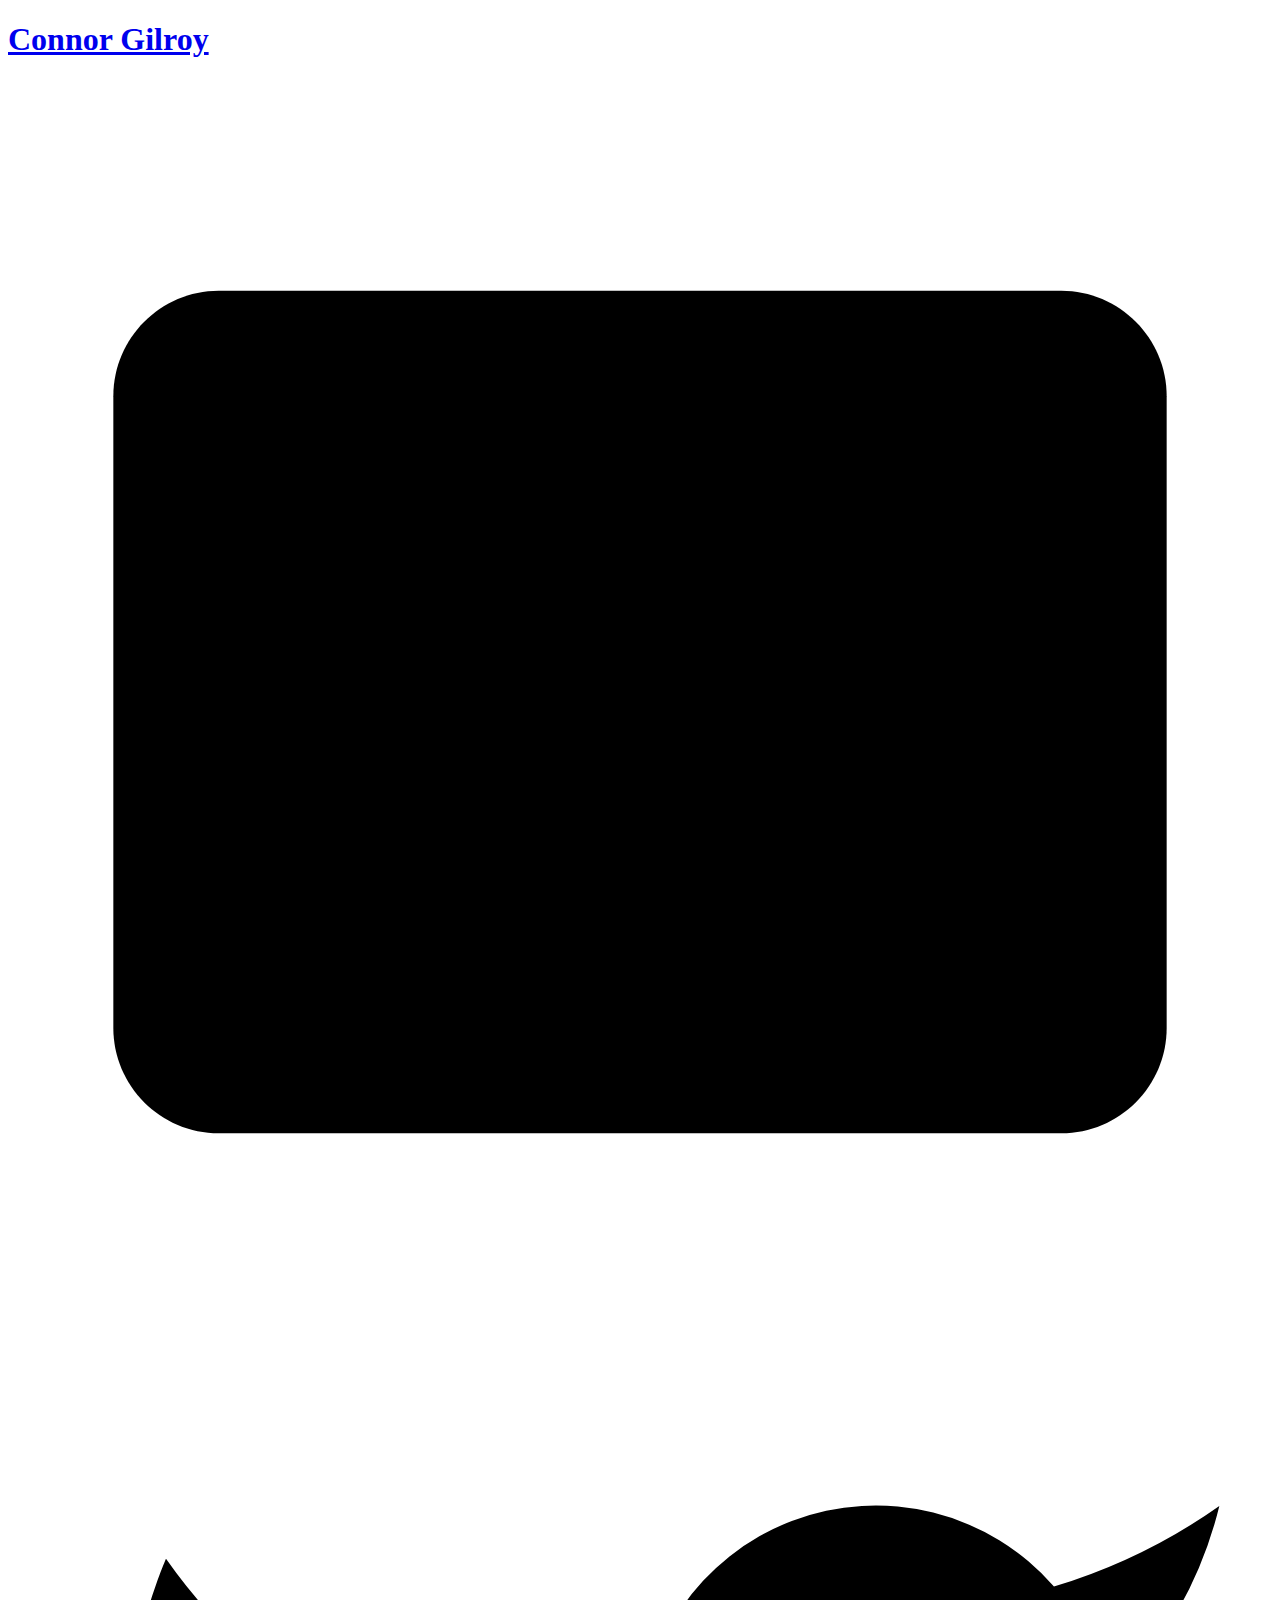
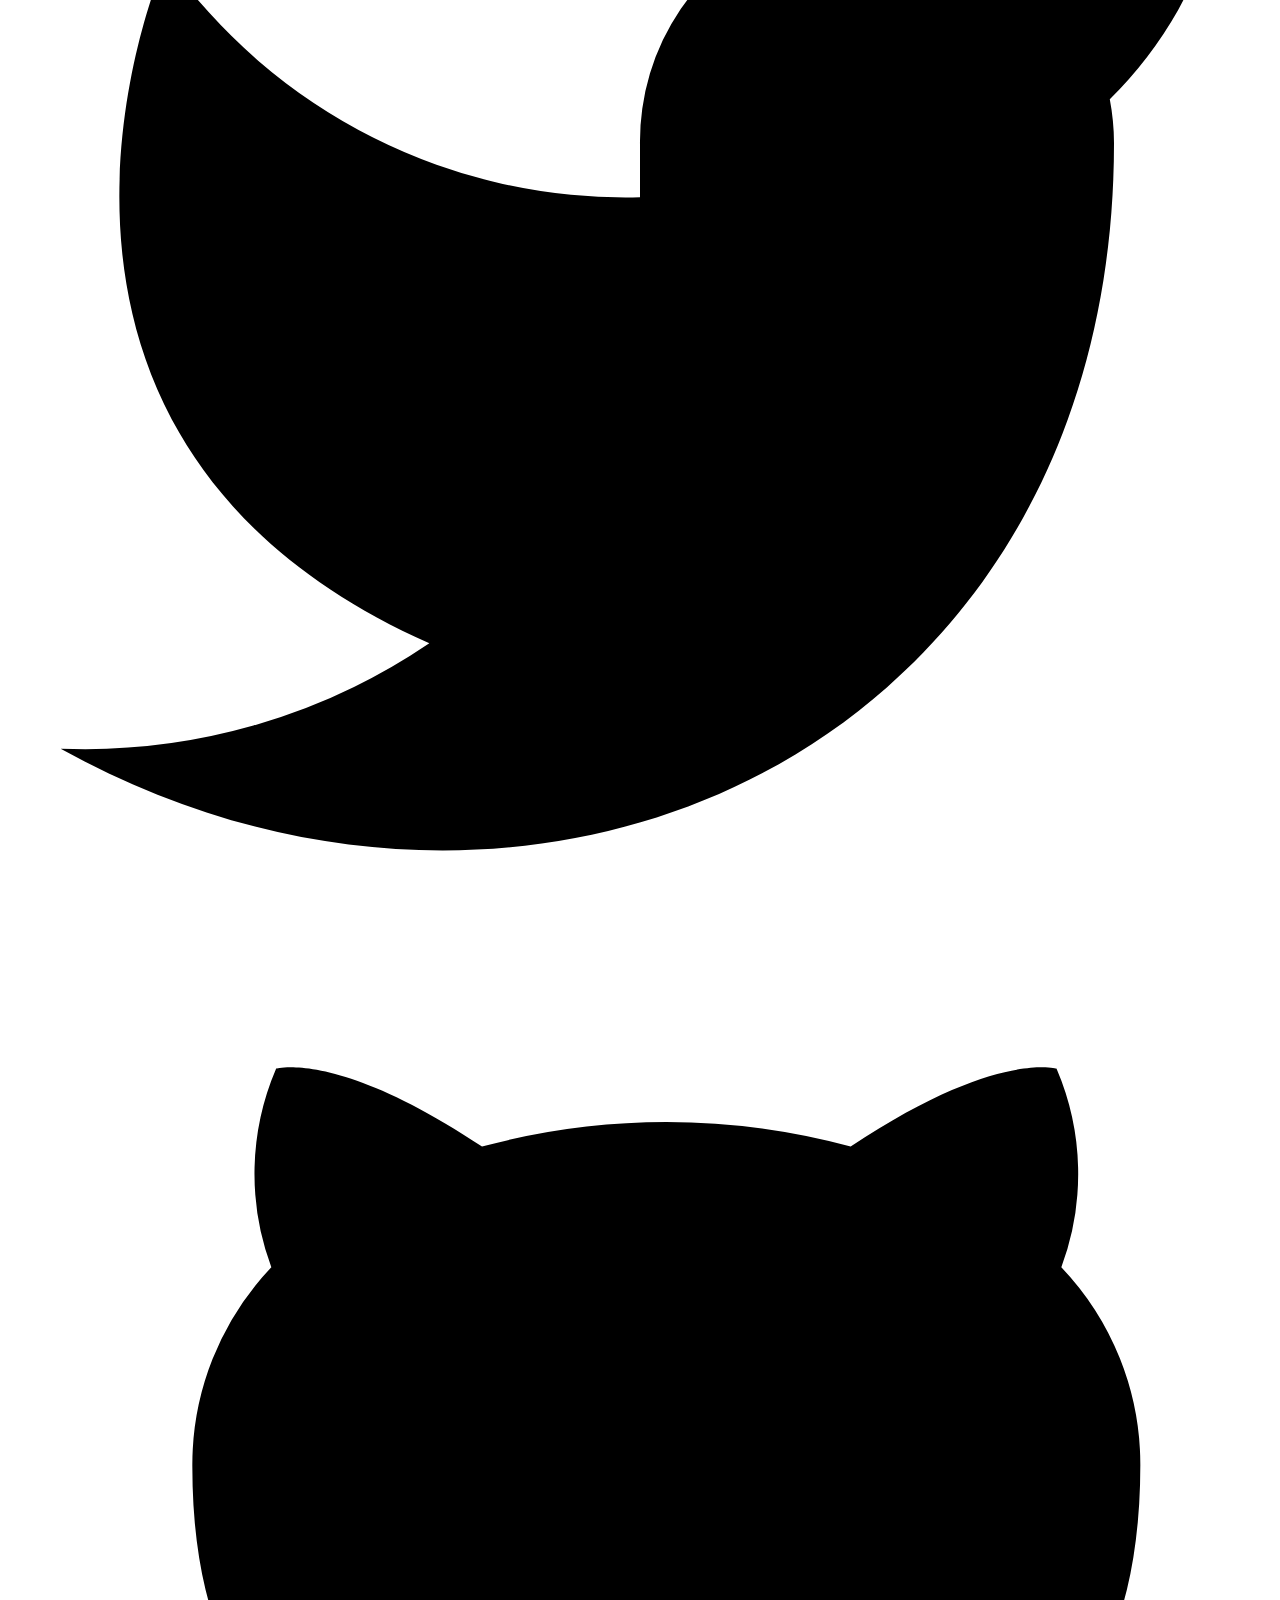
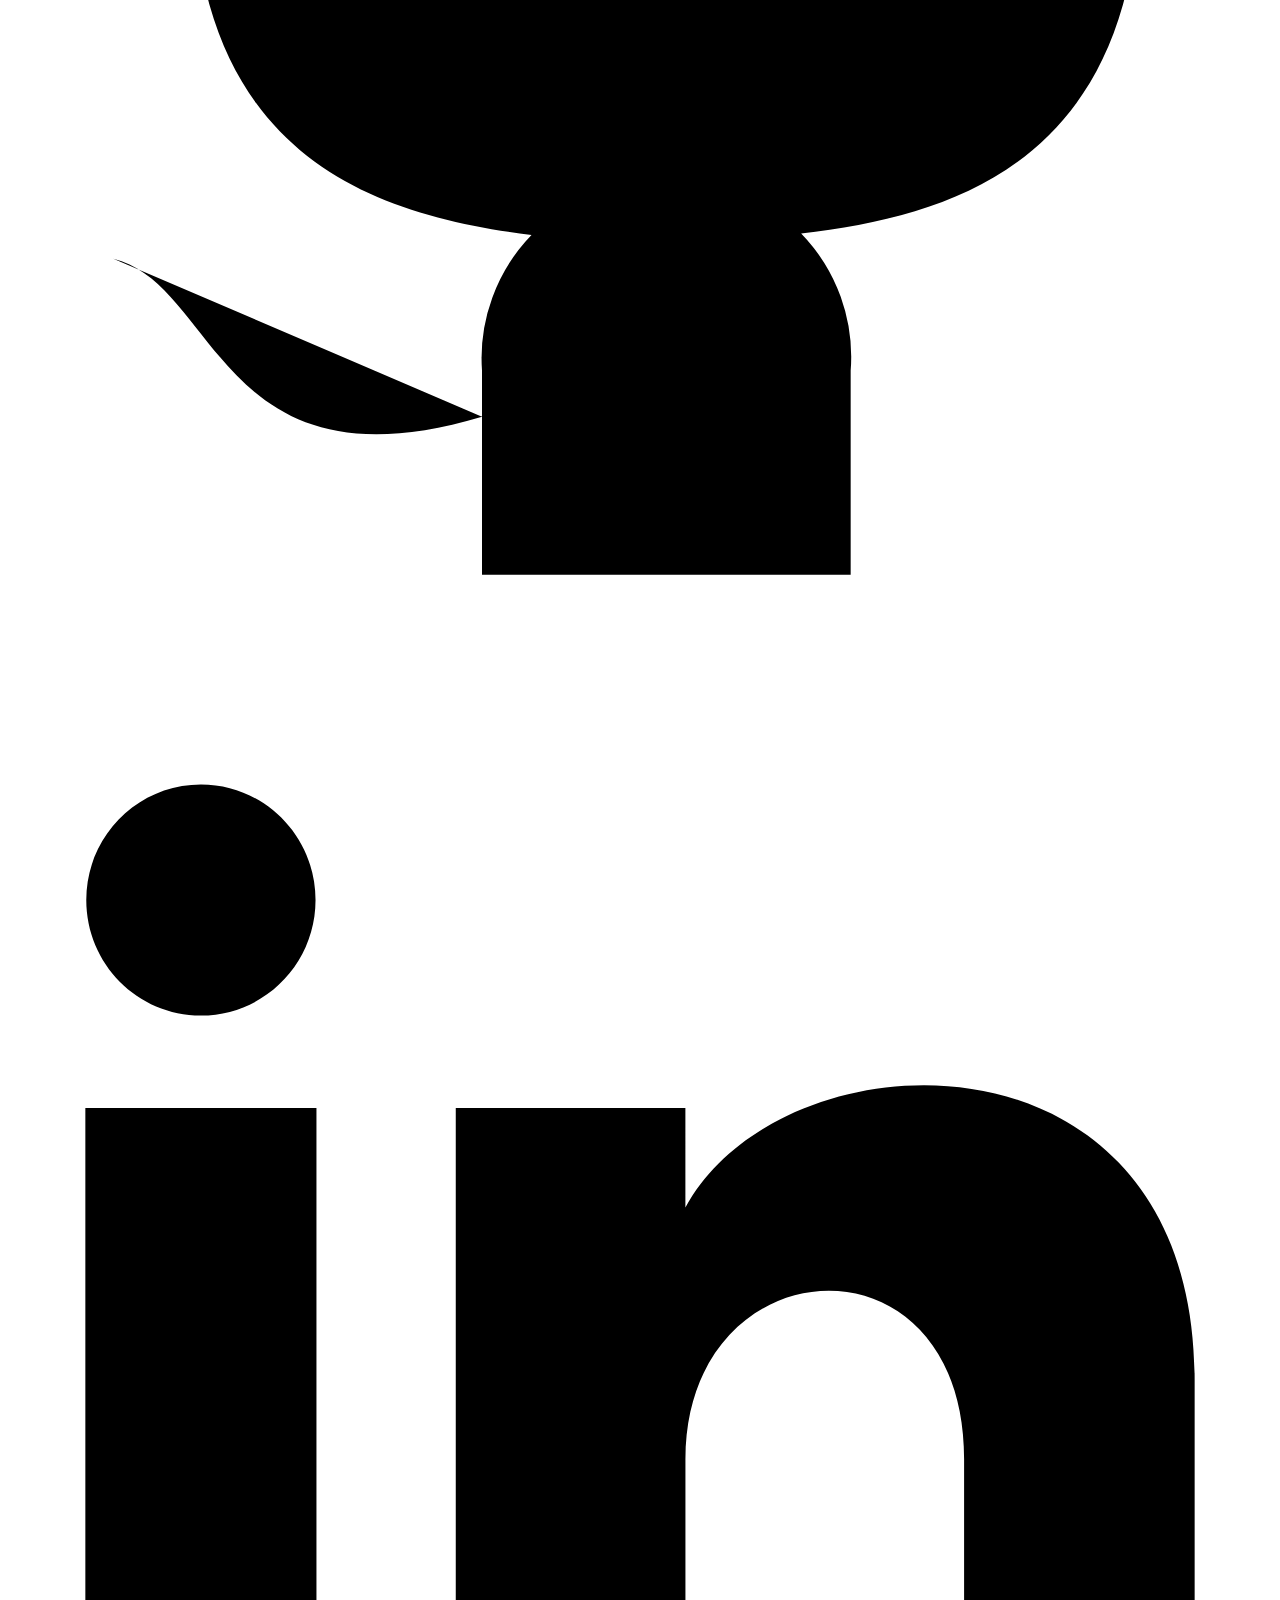
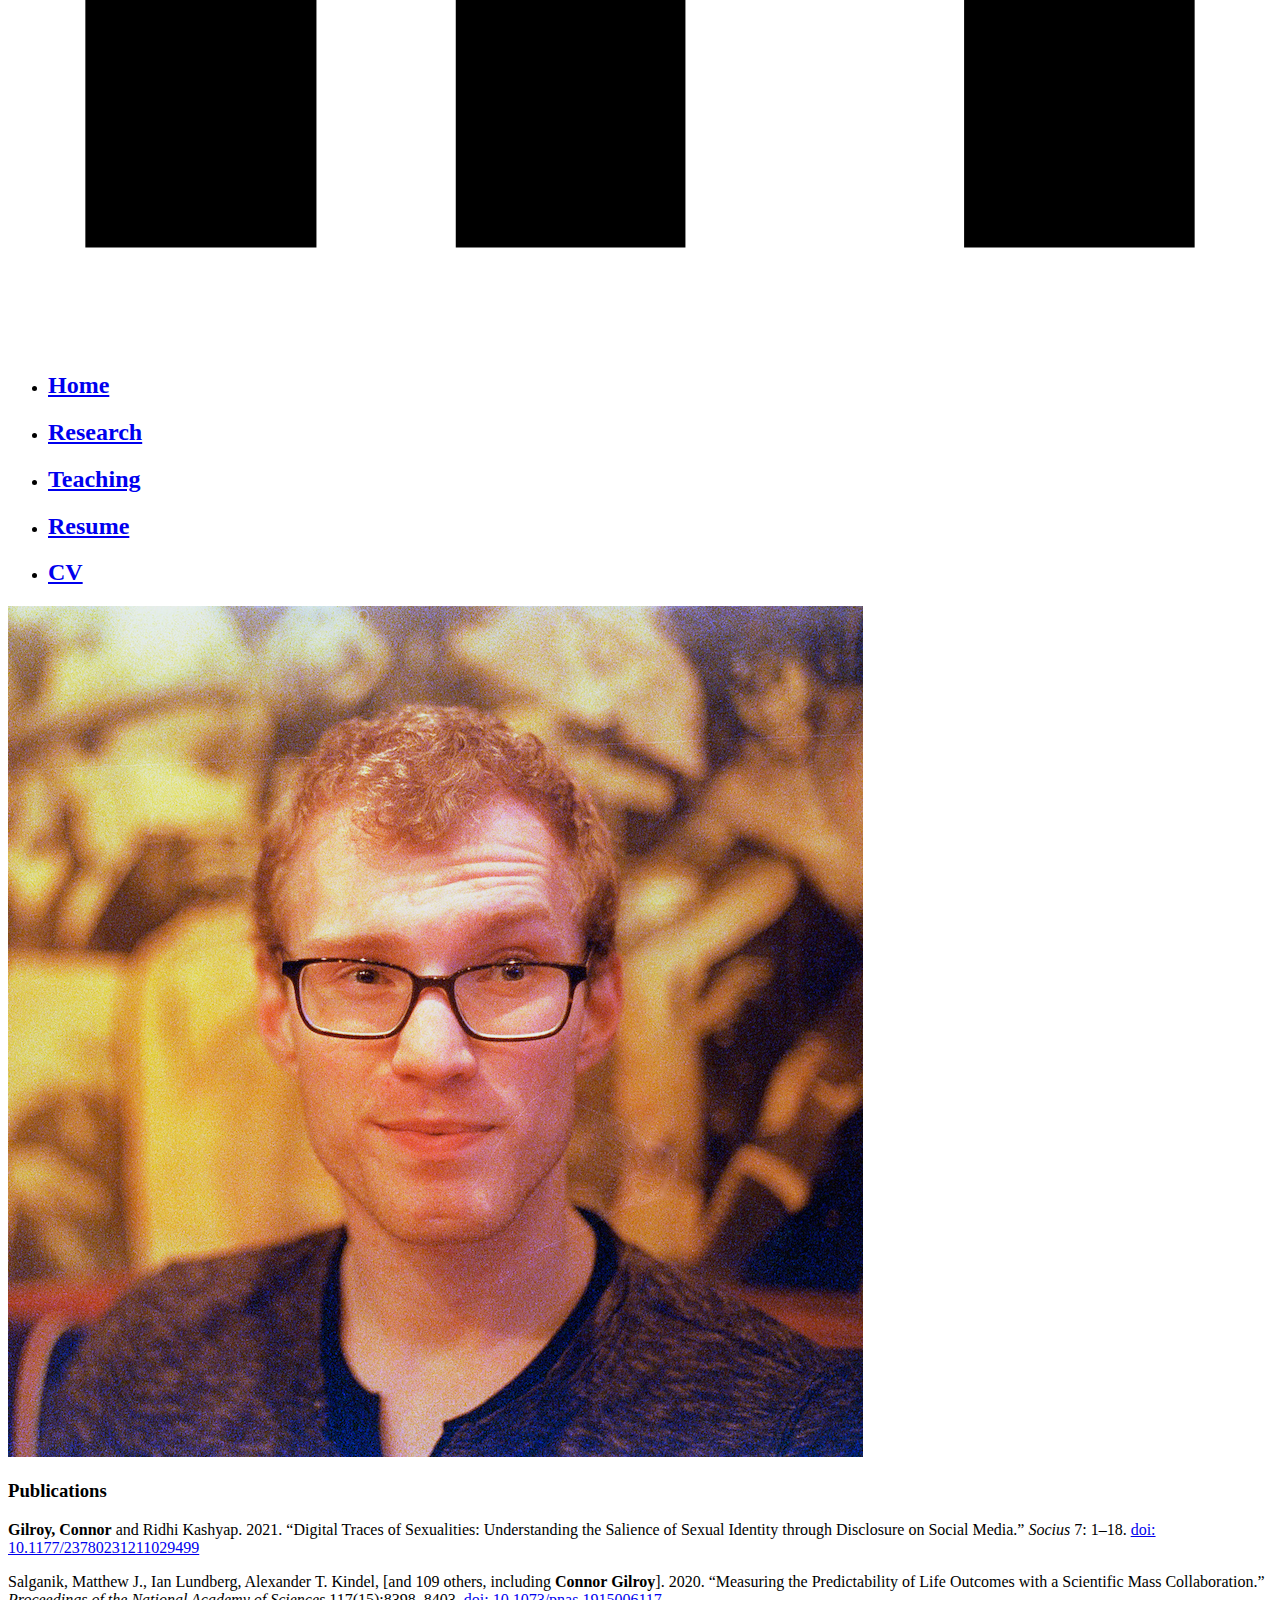
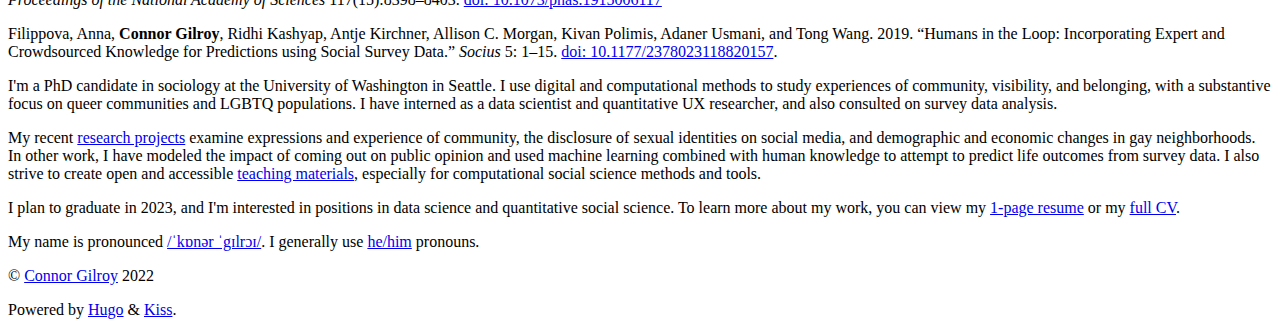
==== docs/index.html @ 425a5adf "update website for 2022" ====
<!DOCTYPE html>
<html xmlns="http://www.w3.org/1999/xhtml"  lang="en">
<head>
	<meta name="generator" content="Hugo 0.62.2" />
<meta charset="UTF-8" />
<meta name="viewport" content="width=device-width, initial-scale=1"/>

<title>Connor Gilroy</title>



<link href="https://ccgilroy.com/index.xml" rel="alternate" type="application/rss+xml" title="Connor Gilroy" />

<link rel="stylesheet" href="/css/style.css"/><link rel='stylesheet' href='https://ccgilroy.com/css/custom.css'><link rel="apple-touch-icon" sizes="180x180" href="/apple-touch-icon.png">
<link rel="icon" type="image/png" sizes="32x32" href="/favicon-32x32.png">
<link rel="icon" type="image/png" sizes="16x16" href="/favicon-16x16.png">
<link rel="manifest" href="/site.webmanifest">
<link rel="mask-icon" href="/safari-pinned-tab.svg" color="#5bbad5">
<meta name="msapplication-TileColor" content="#da532c">
<meta name="theme-color" content="#ffffff">
</head>
<body>
<section class="section">
  <div class="container">
    <nav class="nav">
      <div class="nav-left">
        <a class="nav-item" href="https://ccgilroy.com/">
          <h1 class="title is-4">Connor Gilroy</h1>
        </a>
      </div>
      <div class="nav-right">
        <nav class="nav-item level is-mobile"><a class="level-item" aria-label="email" href='mailto:cgilroy@uw.edu'
            target='_blank' rel='noopener'>
            <span class="icon">
              <i class><svg viewbox='0 0 24 24' stroke-linecap='round' stroke-linejoin='round' stroke-width='2' aria-hidden='true'>
    
    <path d="M4 4h16c1.1 0 2 .9 2 2v12c0 1.1-.9 2-2 2H4c-1.1 0-2-.9-2-2V6c0-1.1.9-2 2-2z"/>
    <polyline points="22,6 12,13 2,6"/>
    
  </svg></i>
            </span>
          </a><a class="level-item" aria-label="twitter" href='https://twitter.com/ccgilroy'
            target='_blank' rel='noopener'>
            <span class="icon">
              <i class><svg viewbox='0 0 24 24' stroke-linecap='round' stroke-linejoin='round' stroke-width='2' aria-hidden='true'>
    
    <path d="M23 3a10.9 10.9 0 0 1-3.14 1.53 4.48 4.48 0 0 0-7.86 3v1A10.66 10.66 0 0 1 3 4s-4 9 5 13a11.64 11.64 0 0 1-7 2c9 5 20 0 20-11.5a4.5 4.5 0 0 0-.08-.83A7.72 7.72 0 0 0 23 3z"/>
    
  </svg></i>
            </span>
          </a><a class="level-item" aria-label="github" href='https://github.com/ccgilroy'
            target='_blank' rel='noopener'>
            <span class="icon">
              <i class><svg viewbox='0 0 24 24' stroke-linecap='round' stroke-linejoin='round' stroke-width='2' aria-hidden='true'>
    
    <path d="M9 19c-5 1.5-5-2.5-7-3m14 6v-3.87a3.37 3.37 0 0 0-.94-2.61c3.14-.35 6.44-1.54 6.44-7A5.44 5.44 0 0 0 20 4.77 5.07 5.07 0 0 0 19.91 1S18.73.65 16 2.48a13.38 13.38 0 0 0-7 0C6.27.65 5.09 1 5.09 1A5.07 5.07 0 0 0 5 4.77a5.44 5.44 0 0 0-1.5 3.78c0 5.42 3.3 6.61 6.44 7A3.37 3.37 0 0 0 9 18.13V22"/>
    
  </svg></i>
            </span>
          </a><a class="level-item" aria-label="linkedin" href='https://linkedin.com/in/ccgilroy'
            target='_blank' rel='noopener'>
            <span class="icon">
              <i class><svg viewbox='0 0 24 24' stroke-linecap='round' stroke-linejoin='round' stroke-width='2' aria-hidden='true'>
    
    <path stroke-width="1.8" d="m5.839218,4.101561c0,1.211972 -0.974141,2.194011 -2.176459,2.194011s-2.176459,-0.982039 -2.176459,-2.194011c0,-1.211094 0.974141,-2.194011 2.176459,-2.194011s2.176459,0.982917 2.176459,2.194011zm0.017552,3.94922l-4.388022,0l0,14.04167l4.388022,0l0,-14.04167zm7.005038,0l-4.359939,0l0,14.04167l4.360816,0l0,-7.370999c0,-4.098413 5.291077,-4.433657 5.291077,0l0,7.370999l4.377491,0l0,-8.89101c0,-6.915523 -7.829986,-6.66365 -9.669445,-3.259423l0,-1.891237z"/>
    
  </svg></i>
            </span>
          </a></nav>
      </div>
    </nav>

    <nav class="nav">
      <ul class="nav-left menu"><li class="nav-item">
            <a href="/">
              <h2 class="title is-5">Home</h2>
            </a>
          </li><li class="nav-item">
            <a href="/research/">
              <h2 class="title is-5">Research</h2>
            </a>
          </li><li class="nav-item">
            <a href="/teaching/">
              <h2 class="title is-5">Teaching</h2>
            </a>
          </li><li class="nav-item">
            <a href="/gilroy_resume.pdf">
              <h2 class="title is-5">Resume</h2>
            </a>
          </li><li class="nav-item">
            <a href="/gilroy_cv.pdf">
              <h2 class="title is-5">CV</h2>
            </a>
          </li></ul>

      
    </nav>
    
  </div>
</section>


<section class="section">
  <div class="container">
    <div class="columns">
      <div class="column is-one-third">
        <div>
          <img src="img/ccg.png" alt="me">
        </div>
        <div id="publications-section" class="content">
          <h3 id="publications">Publications</h3>
          <p><strong>Gilroy, Connor</strong> and Ridhi Kashyap. 2021. “Digital Traces of Sexualities: Understanding the Salience of Sexual Identity through Disclosure on Social Media.” <em>Socius</em> 7: 1–18. <a href="https://doi.org/10.1177/23780231211029499">doi: 10.1177/23780231211029499</a></p>
          <p>Salganik, Matthew J., Ian Lundberg, Alexander T. Kindel, [and 109 others, including <strong>Connor Gilroy</strong>]. 2020. “Measuring the Predictability of Life Outcomes with a Scientific Mass Collaboration.” <em>Proceedings of the National Academy of Sciences</em> 117(15):8398–8403. <a href="https://doi.org/10.1073/pnas.1915006117">doi: 10.1073/pnas.1915006117</a></p>
          <p>Filippova, Anna, <strong>Connor Gilroy</strong>, Ridhi Kashyap, Antje Kirchner, Allison C. Morgan, Kivan Polimis, Adaner Usmani, and Tong Wang. 2019. “Humans in the Loop: Incorporating Expert and Crowdsourced Knowledge for Predictions using Social Survey Data.” <em>Socius</em> 5: 1–15. <a href="https://doi.org/10.1177/2378023118820157">doi: 10.1177/2378023118820157</a>.</p>
          <p> </p>
        </div>
      </div>
      <div class="column is-two-thirds">
        <div class="content">
          <p>I'm a PhD candidate in sociology at the University of Washington in Seattle. I use digital and computational methods to study experiences of community, visibility, and belonging, with a substantive focus on queer communities and LGBTQ populations. I have interned as a data scientist and quantitative UX researcher, and also consulted on survey data analysis.</p>
<p>My recent <a href="/research/">research projects</a> examine expressions and experience of community, the disclosure of sexual identities on social media, and demographic and economic changes in gay neighborhoods. In other work, I have modeled the impact of coming out on public opinion and used machine learning combined with human knowledge to attempt to predict life outcomes from survey data. I also strive to create open and accessible <a href="/teaching/">teaching materials</a>, especially for computational social science methods and tools.</p>
<p>I plan to graduate in 2023, and I'm interested in positions in data science and quantitative social science. To learn more about my work, you can view my <a href="/gilroy_resume.pdf">1-page resume</a> or my <a href="/gilroy_cv.pdf">full CV</a>.</p>
<p>My name is pronounced <a href="https://en.wikipedia.org/wiki/Help:IPA/English">/ˈkɒnər ˈgɪlrɔɪ/</a>. I generally use <a href="https://pronoun.is/he">he/him</a> pronouns.</p>

        </div>
      </div>
    </div>
  </div>
</section>


<section class="section">
  <div class="container has-text-centered">
    
      <p>&copy; <a href="mailto:cgilroy@uw.edu">Connor Gilroy</a> 2022</p>
    
    
      <p>Powered by <a href="https://gohugo.io/">Hugo</a> &amp; <a href="https://github.com/ribice/kiss">Kiss</a>.</p>
    
  </div>
</section>



</body>
</html>
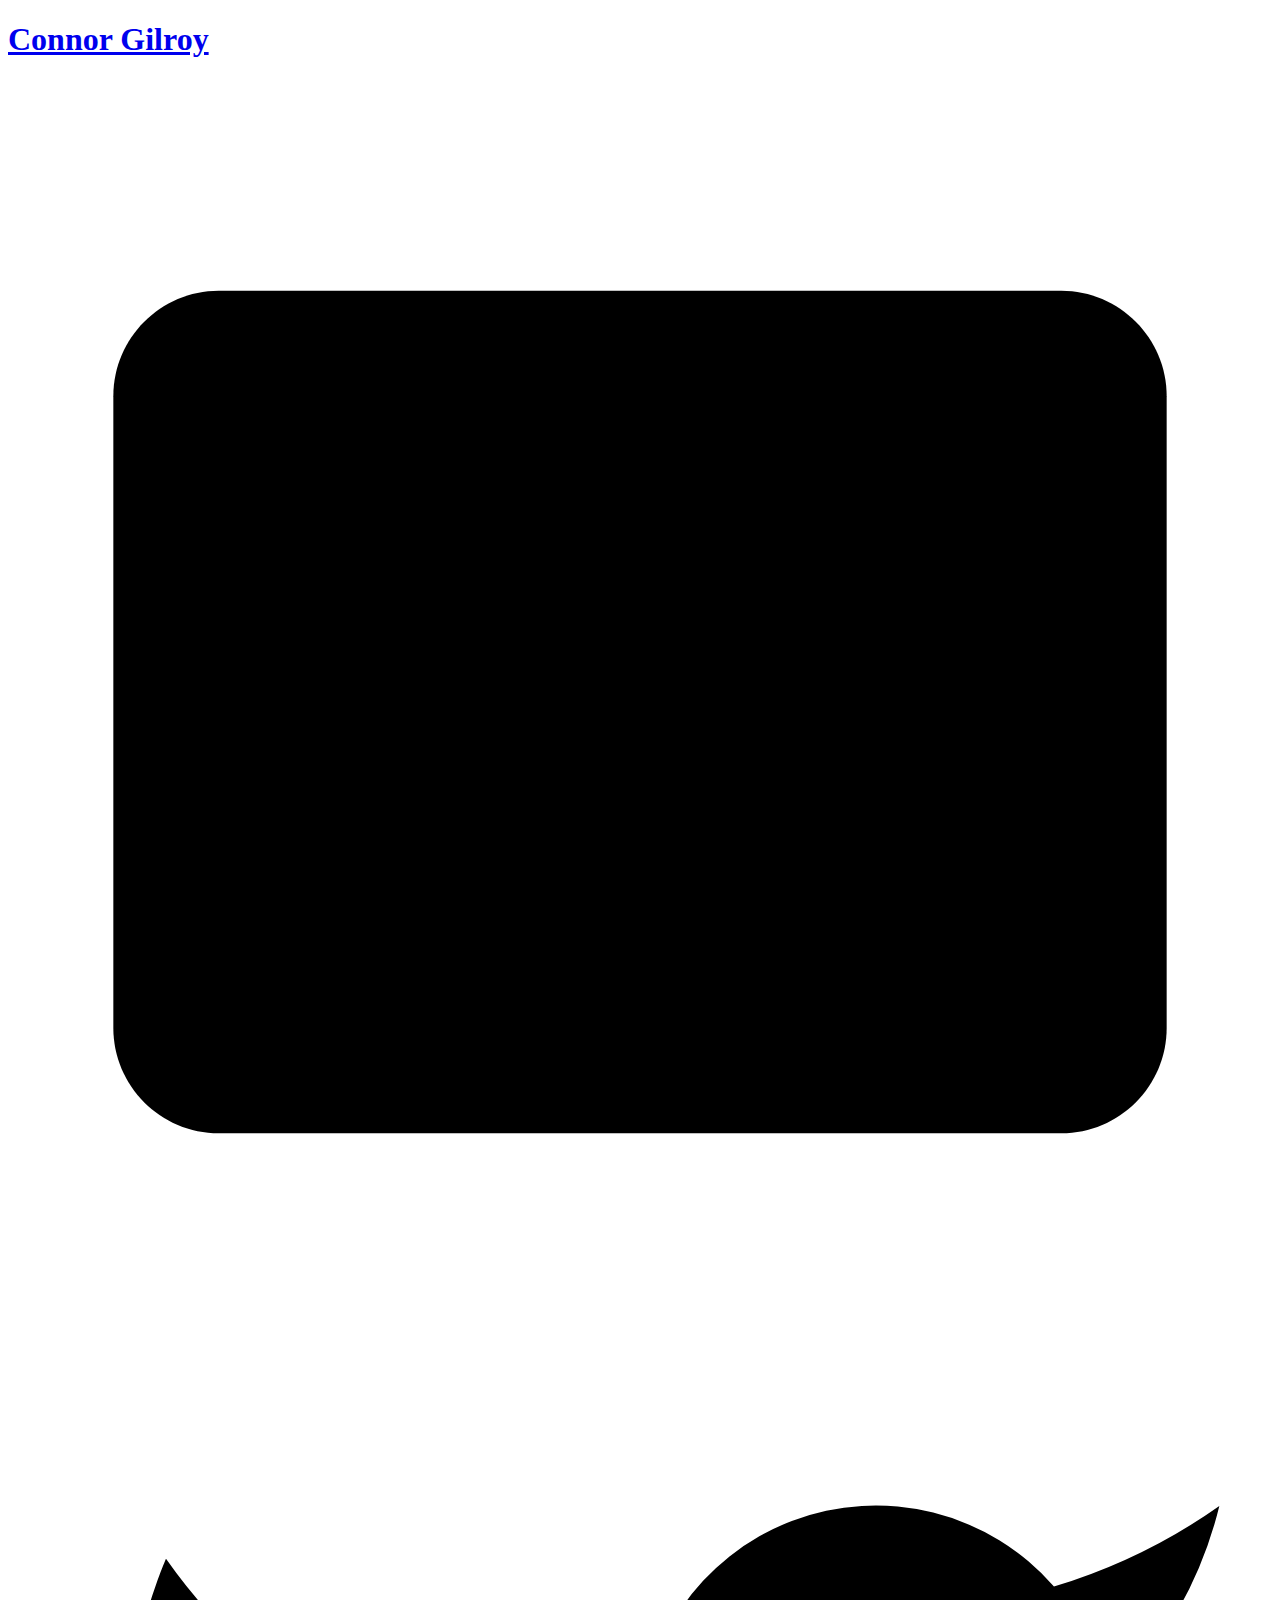
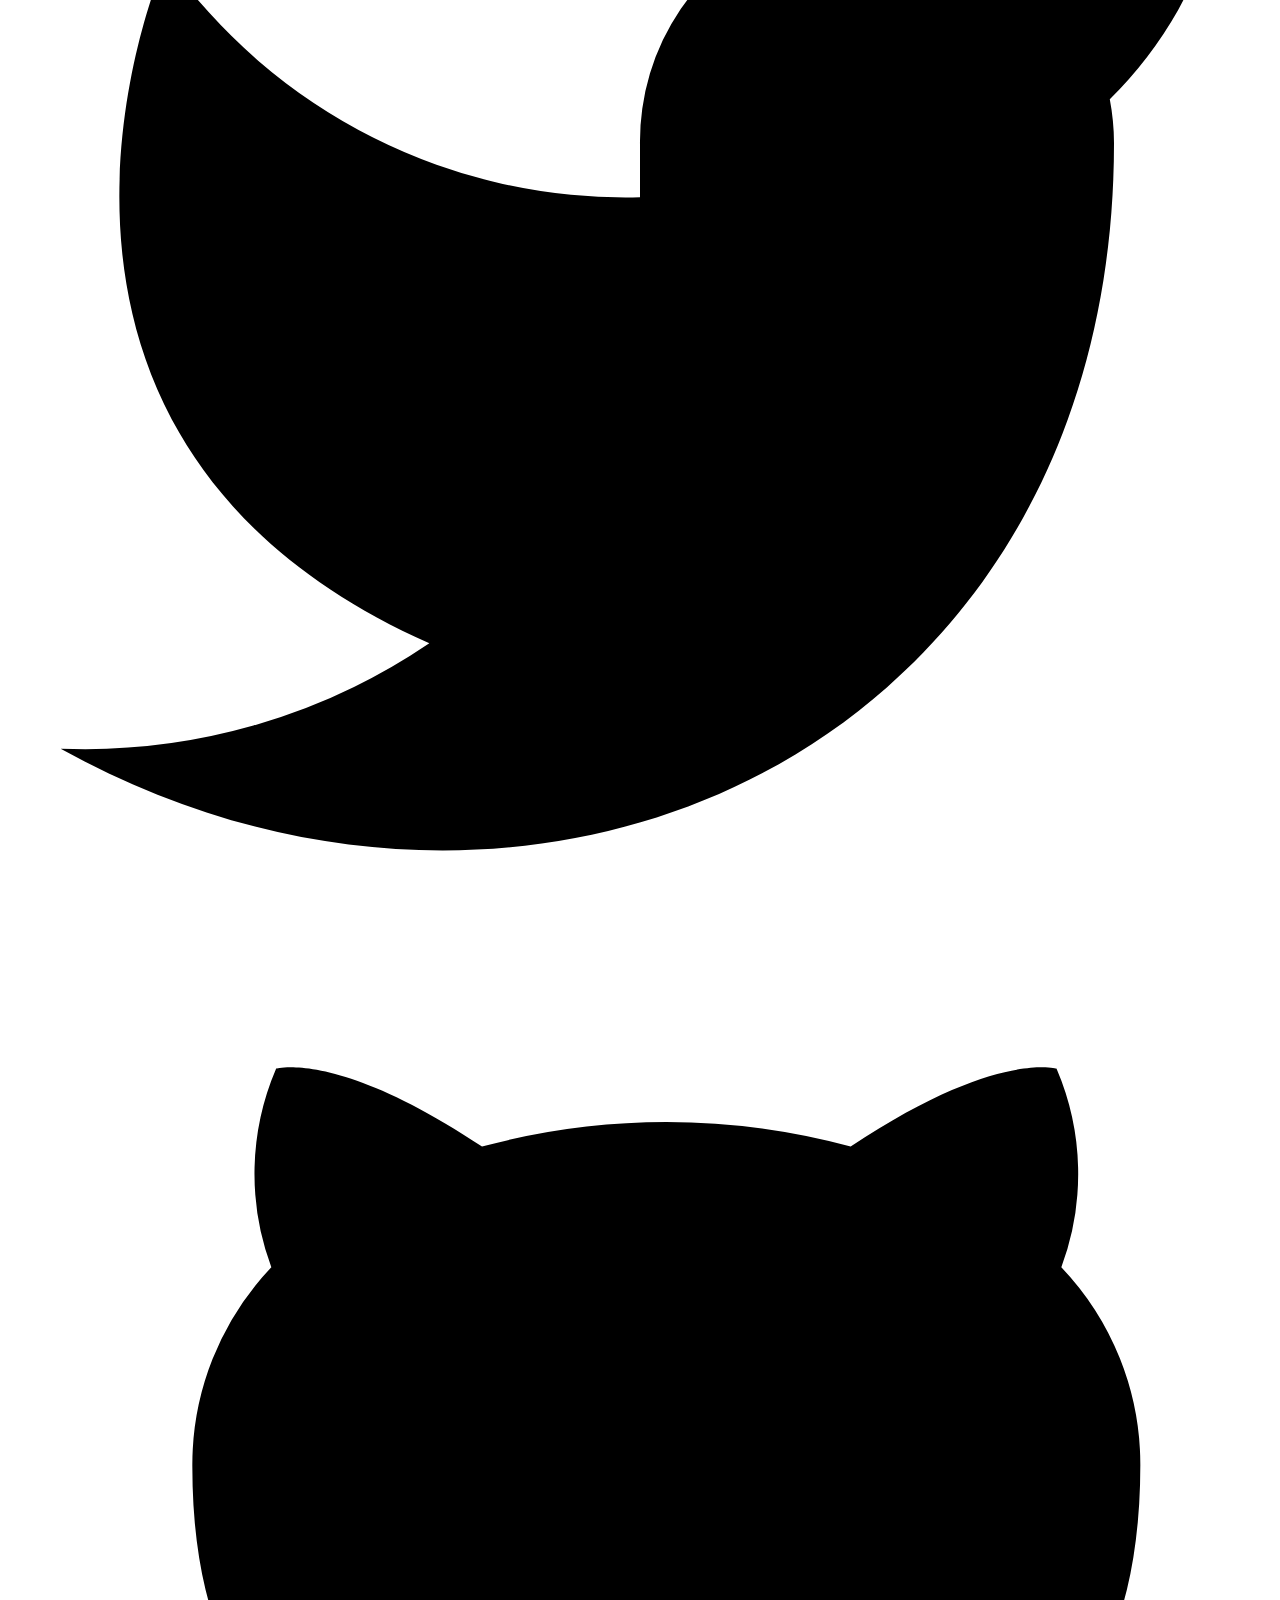
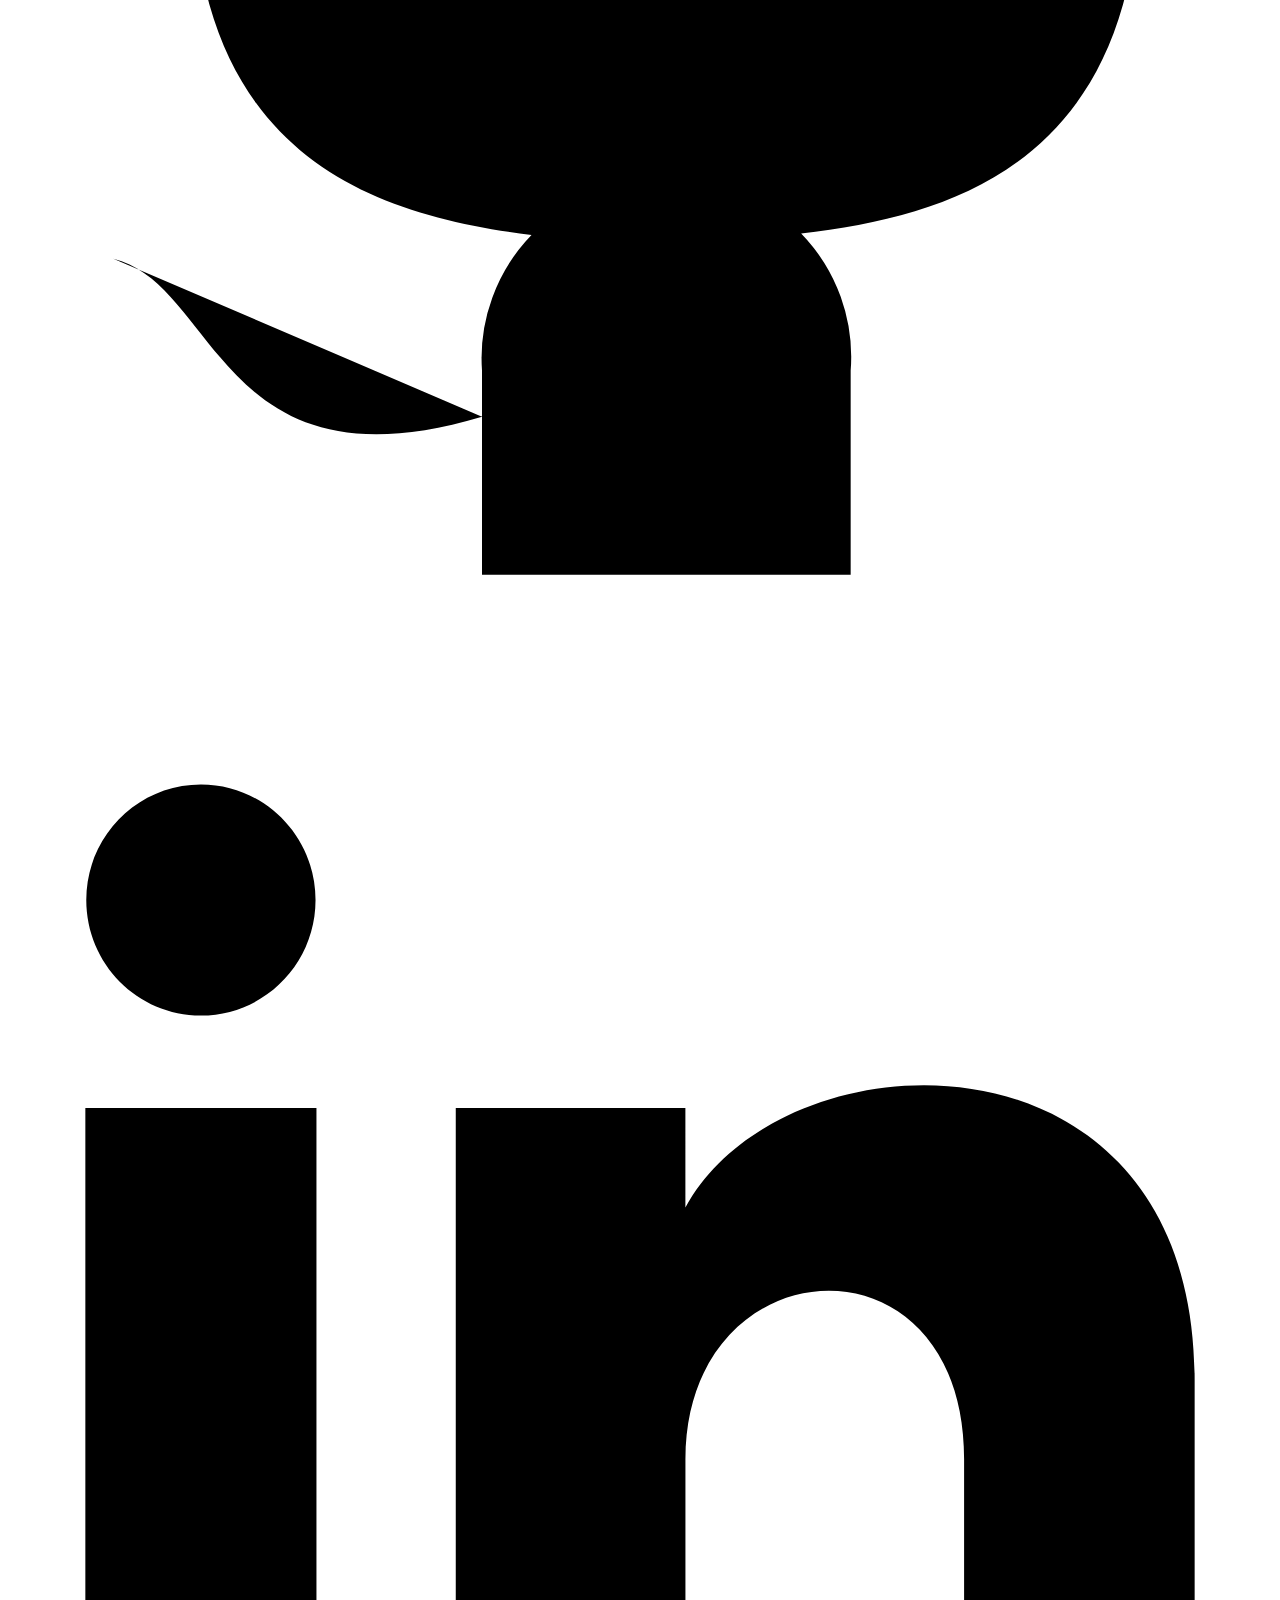
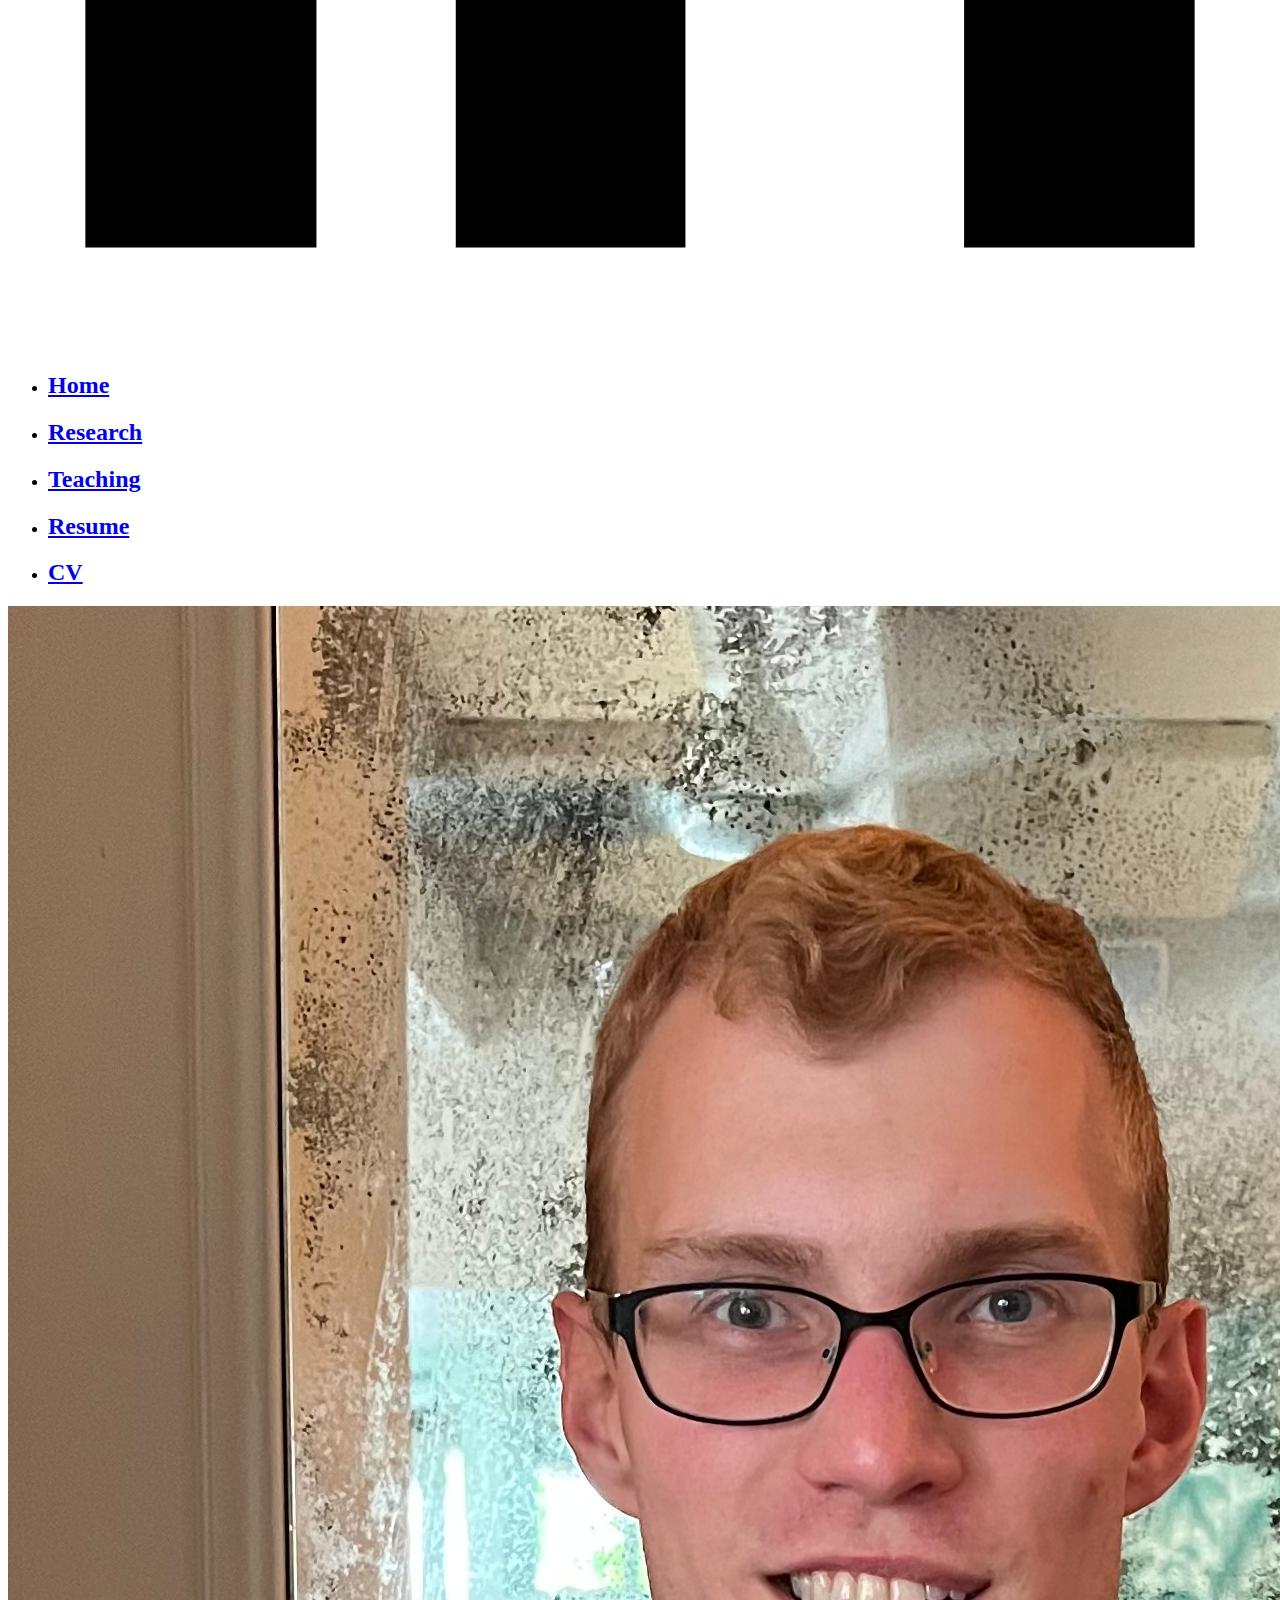
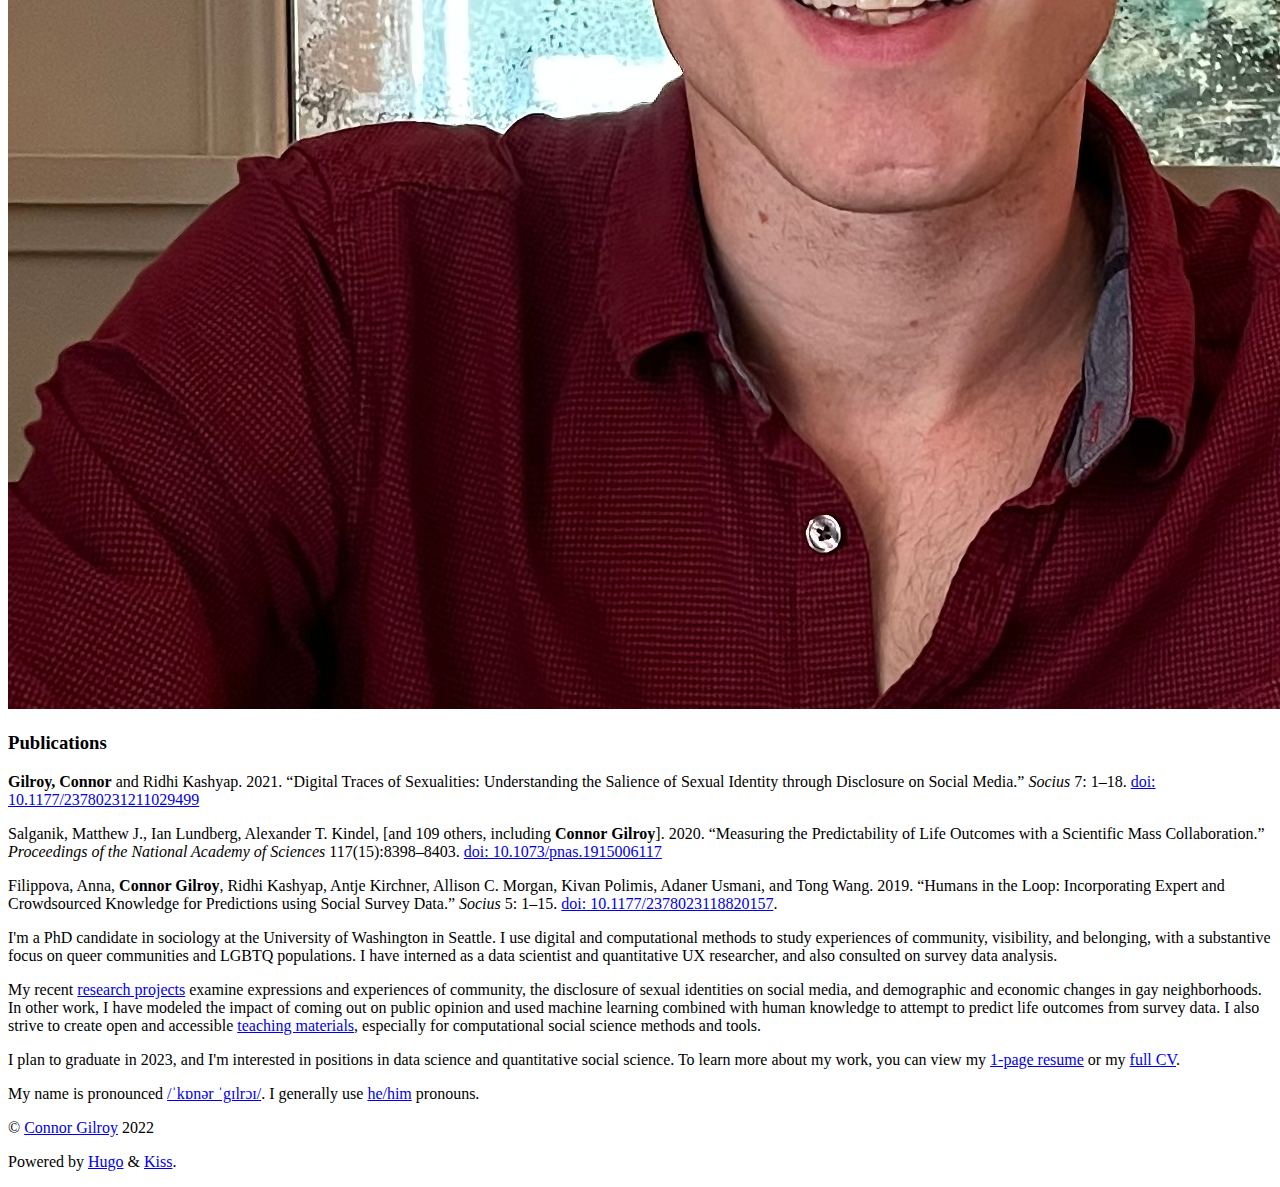
==== commit a7dfc2cf: "update photo" ====
--- a/docs/index.html
+++ b/docs/index.html
@@ -118,7 +118,7 @@
       <div class="column is-two-thirds">
         <div class="content">
           <p>I'm a PhD candidate in sociology at the University of Washington in Seattle. I use digital and computational methods to study experiences of community, visibility, and belonging, with a substantive focus on queer communities and LGBTQ populations. I have interned as a data scientist and quantitative UX researcher, and also consulted on survey data analysis.</p>
-<p>My recent <a href="/research/">research projects</a> examine expressions and experience of community, the disclosure of sexual identities on social media, and demographic and economic changes in gay neighborhoods. In other work, I have modeled the impact of coming out on public opinion and used machine learning combined with human knowledge to attempt to predict life outcomes from survey data. I also strive to create open and accessible <a href="/teaching/">teaching materials</a>, especially for computational social science methods and tools.</p>
+<p>My recent <a href="/research/">research projects</a> examine expressions and experiences of community, the disclosure of sexual identities on social media, and demographic and economic changes in gay neighborhoods. In other work, I have modeled the impact of coming out on public opinion and used machine learning combined with human knowledge to attempt to predict life outcomes from survey data. I also strive to create open and accessible <a href="/teaching/">teaching materials</a>, especially for computational social science methods and tools.</p>
 <p>I plan to graduate in 2023, and I'm interested in positions in data science and quantitative social science. To learn more about my work, you can view my <a href="/gilroy_resume.pdf">1-page resume</a> or my <a href="/gilroy_cv.pdf">full CV</a>.</p>
 <p>My name is pronounced <a href="https://en.wikipedia.org/wiki/Help:IPA/English">/ˈkɒnər ˈgɪlrɔɪ/</a>. I generally use <a href="https://pronoun.is/he">he/him</a> pronouns.</p>
 
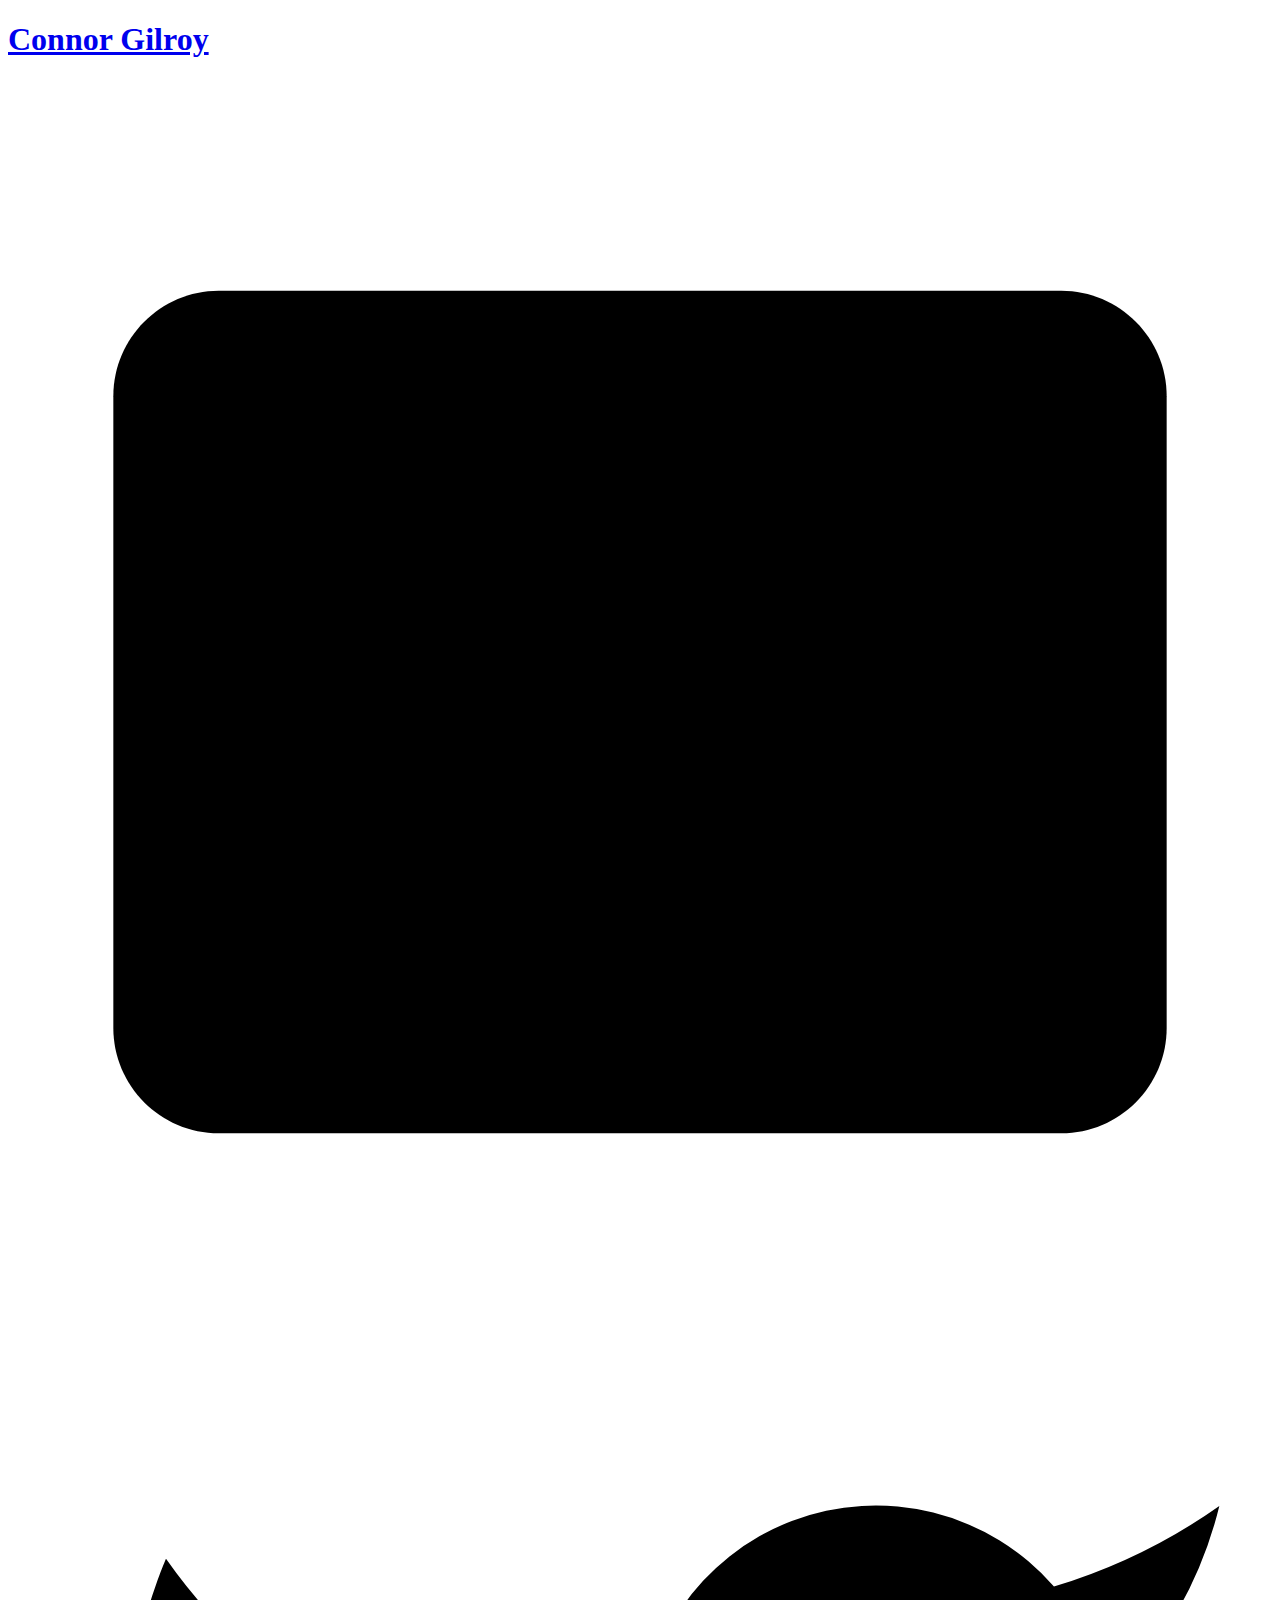
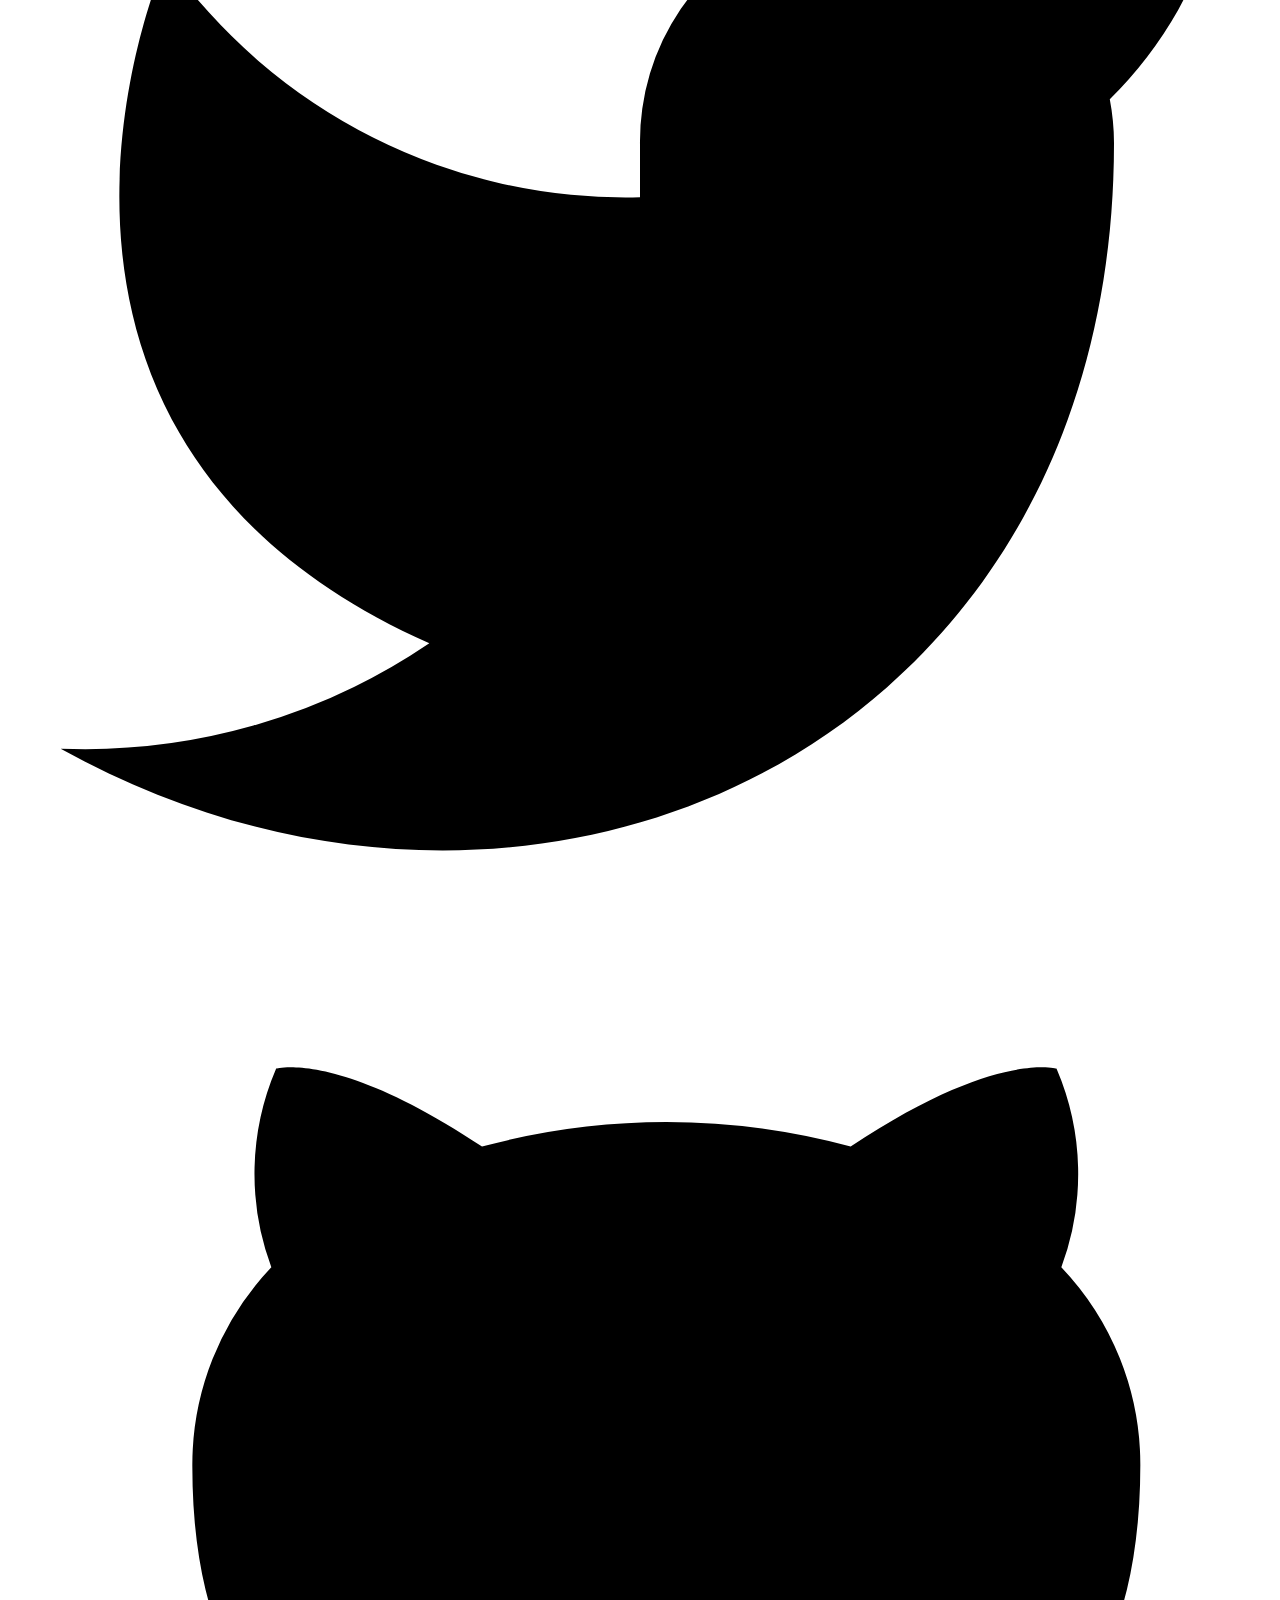
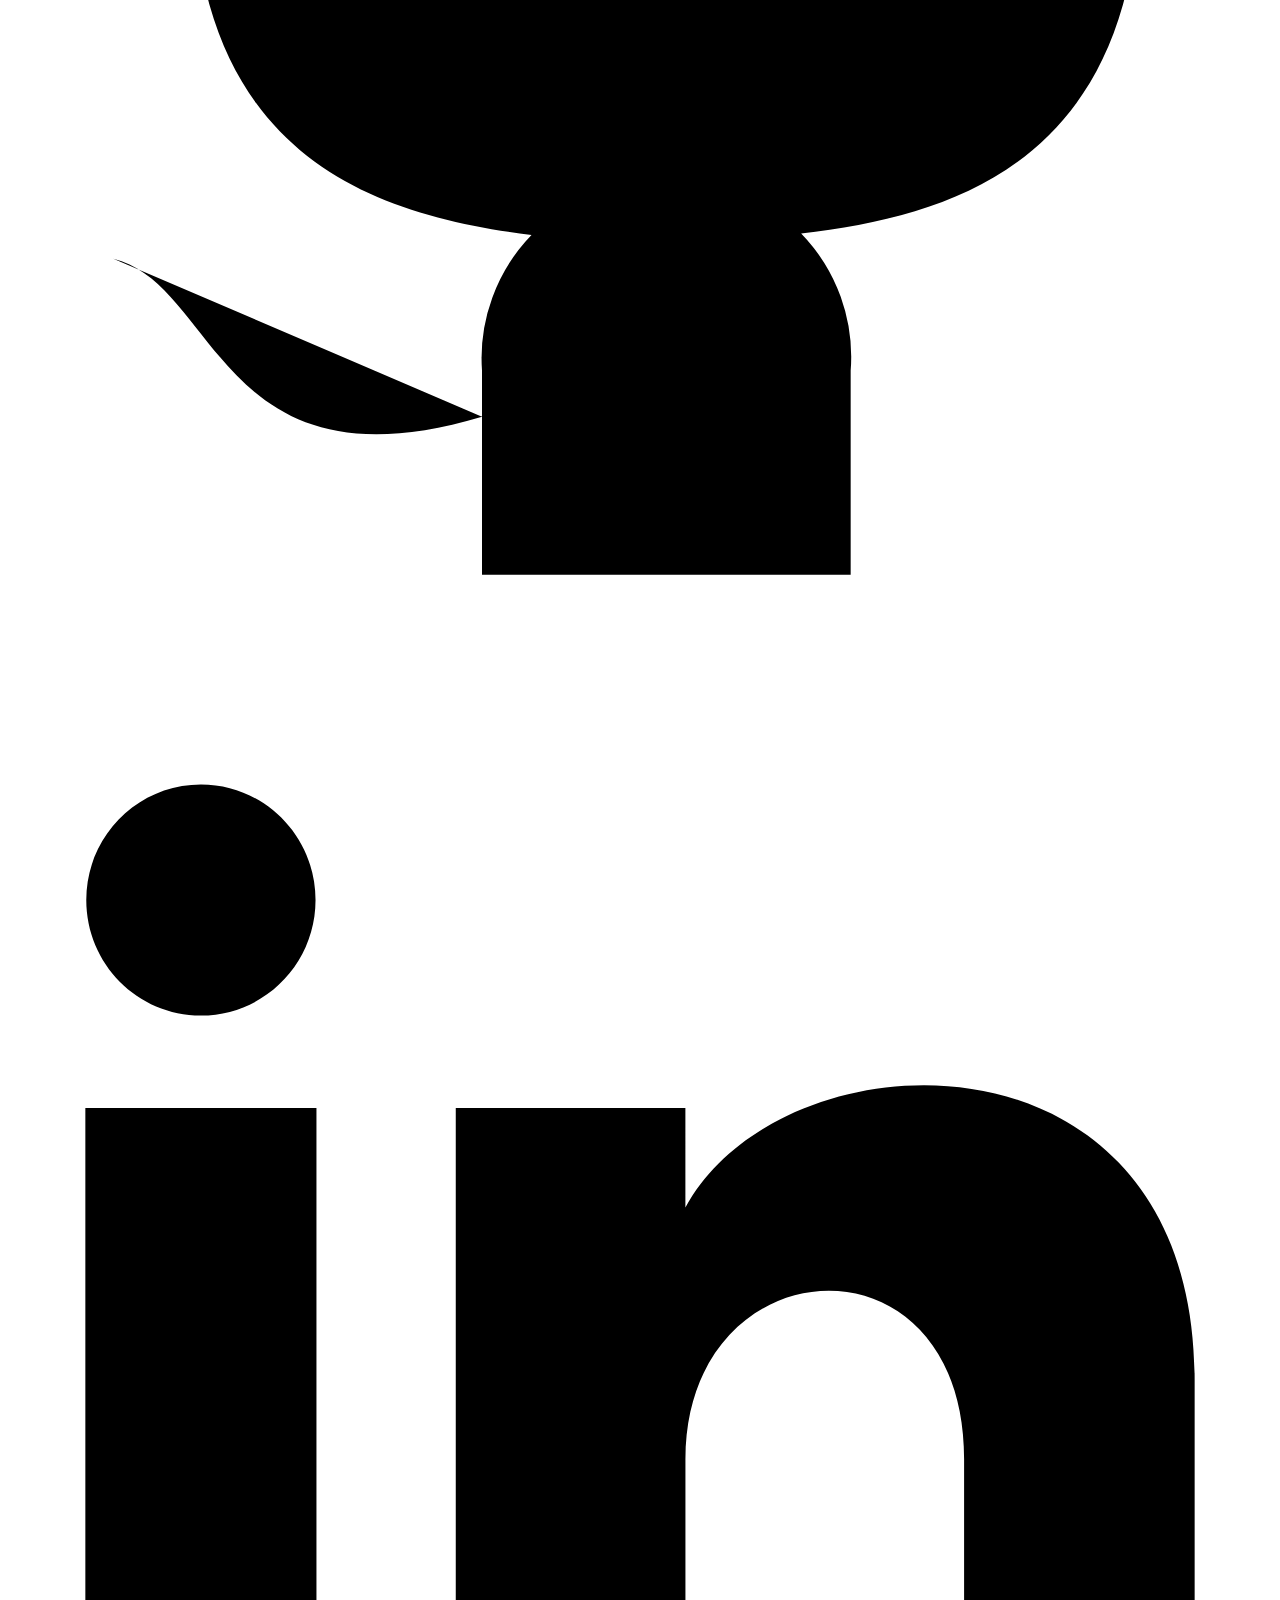
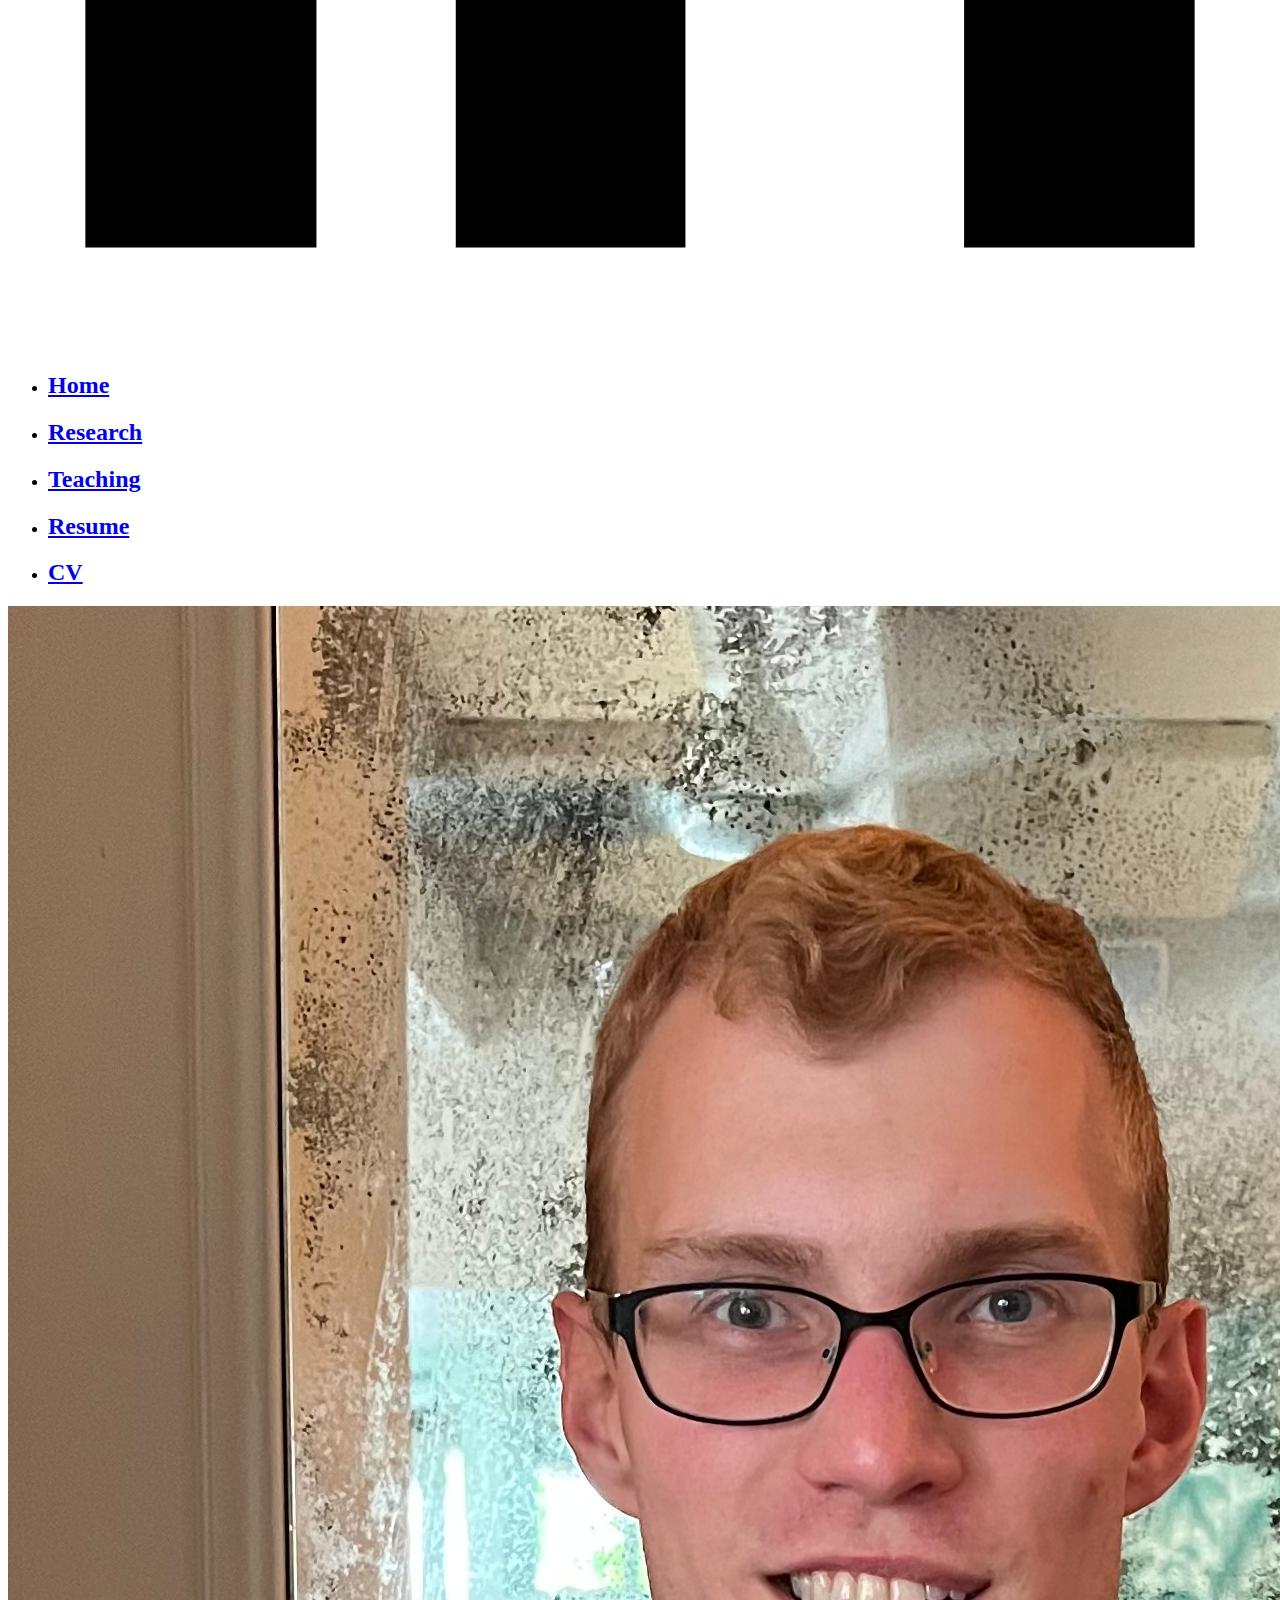
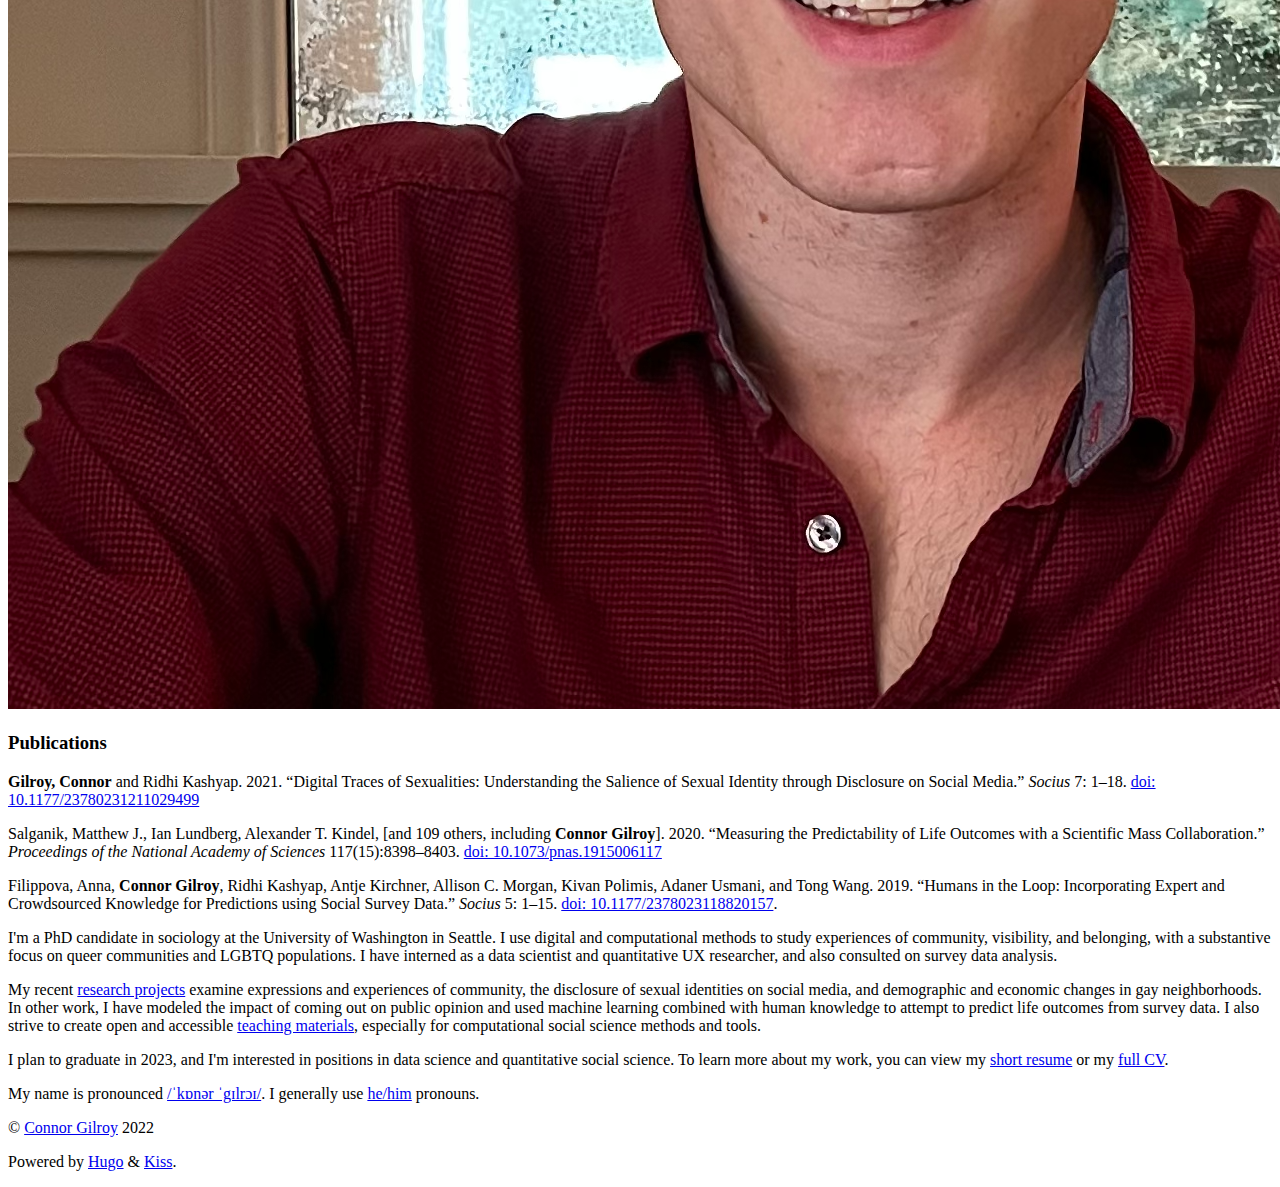
==== commit b87061b6: "switch to more detailed plain format resume" ====
--- a/docs/index.html
+++ b/docs/index.html
@@ -119,8 +119,8 @@
         <div class="content">
           <p>I'm a PhD candidate in sociology at the University of Washington in Seattle. I use digital and computational methods to study experiences of community, visibility, and belonging, with a substantive focus on queer communities and LGBTQ populations. I have interned as a data scientist and quantitative UX researcher, and also consulted on survey data analysis.</p>
 <p>My recent <a href="/research/">research projects</a> examine expressions and experiences of community, the disclosure of sexual identities on social media, and demographic and economic changes in gay neighborhoods. In other work, I have modeled the impact of coming out on public opinion and used machine learning combined with human knowledge to attempt to predict life outcomes from survey data. I also strive to create open and accessible <a href="/teaching/">teaching materials</a>, especially for computational social science methods and tools.</p>
-<p>I plan to graduate in 2023, and I'm interested in positions in data science and quantitative social science. To learn more about my work, you can view my <a href="/gilroy_resume.pdf">1-page resume</a> or my <a href="/gilroy_cv.pdf">full CV</a>.</p>
-<p>My name is pronounced <a href="https://en.wikipedia.org/wiki/Help:IPA/English">/ˈkɒnər ˈgɪlrɔɪ/</a>. I generally use <a href="https://pronoun.is/he">he/him</a> pronouns.</p>
+<p>I plan to graduate in 2023, and I'm interested in positions in data science and quantitative social science. To learn more about my work, you can view my <a href="/gilroy_resume.pdf" target="_blank">short resume</a> or my <a href="/gilroy_cv.pdf" target="_blank">full CV</a>.</p>
+<p>My name is pronounced <a href="https://en.wikipedia.org/wiki/Help:IPA/English" target="_blank">/ˈkɒnər ˈgɪlrɔɪ/</a>. I generally use <a href="https://pronoun.is/he" target="_blank">he/him</a> pronouns.</p>
 
         </div>
       </div>
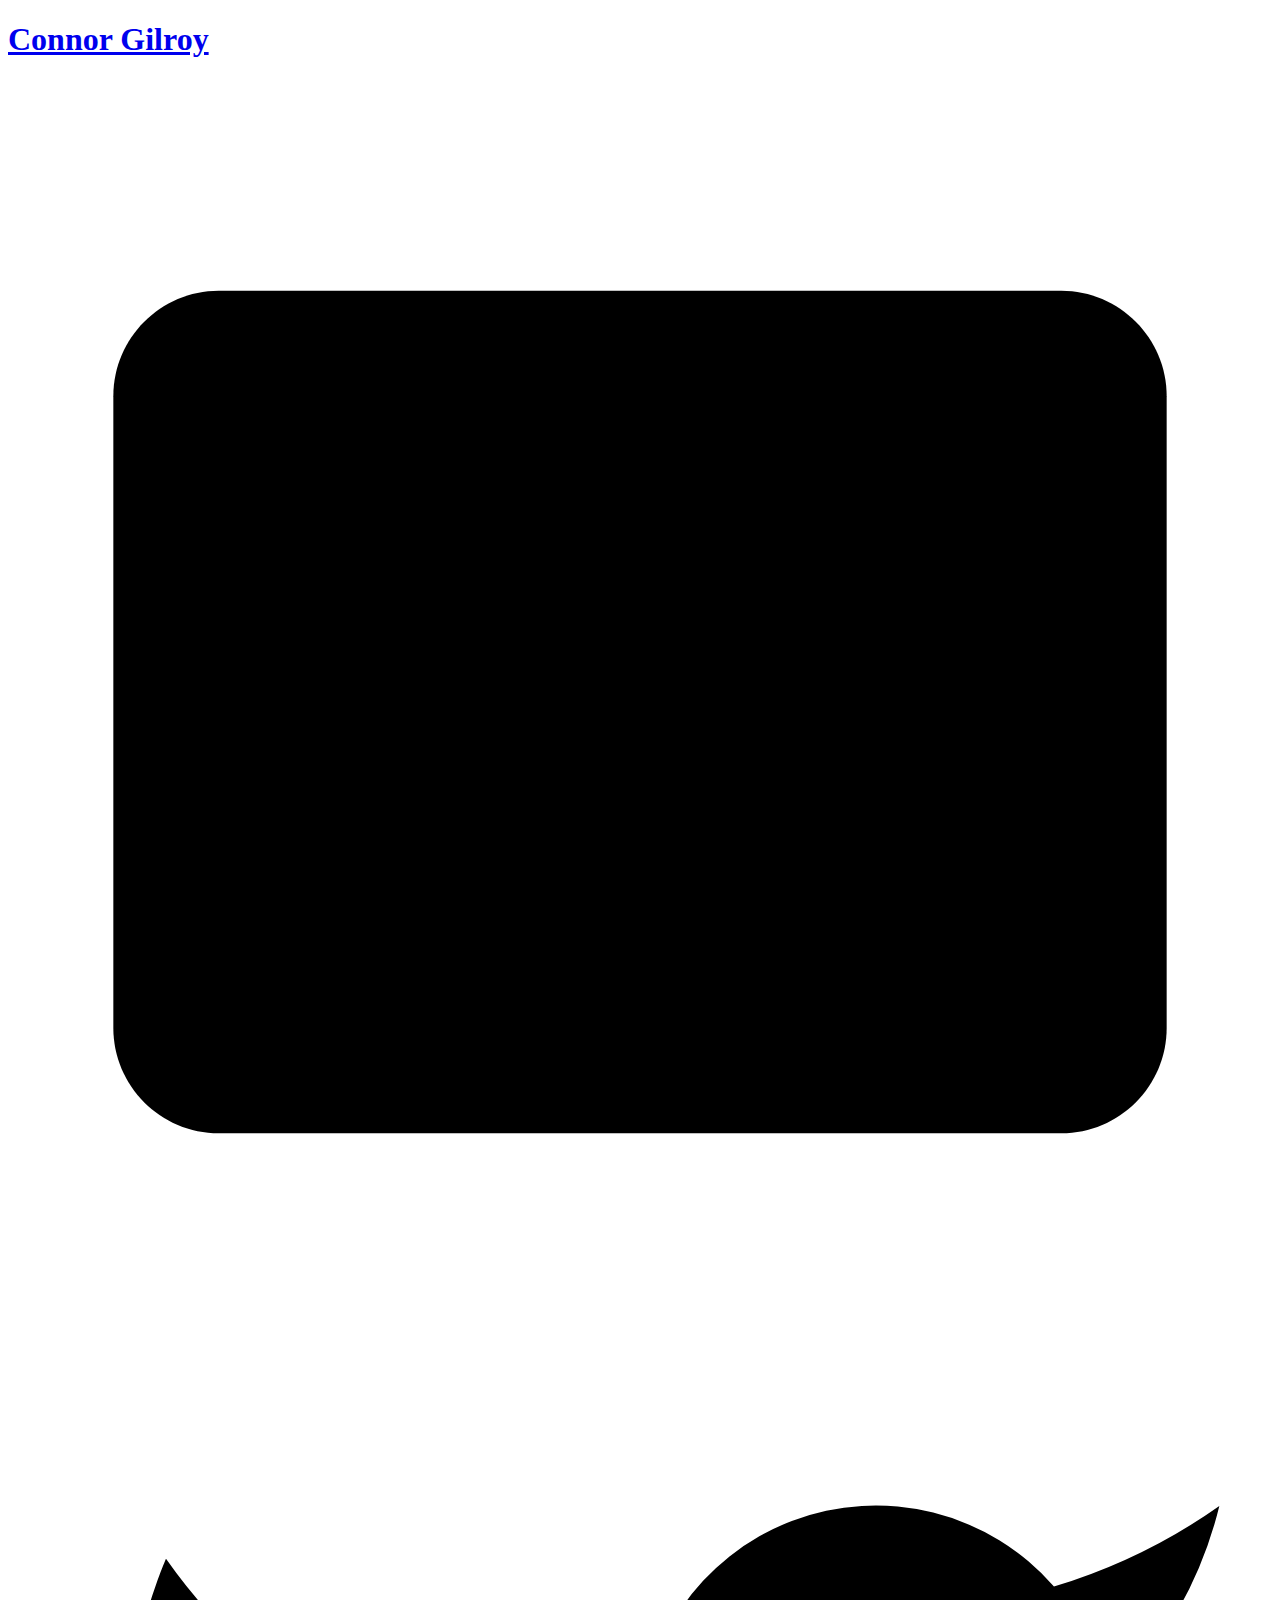
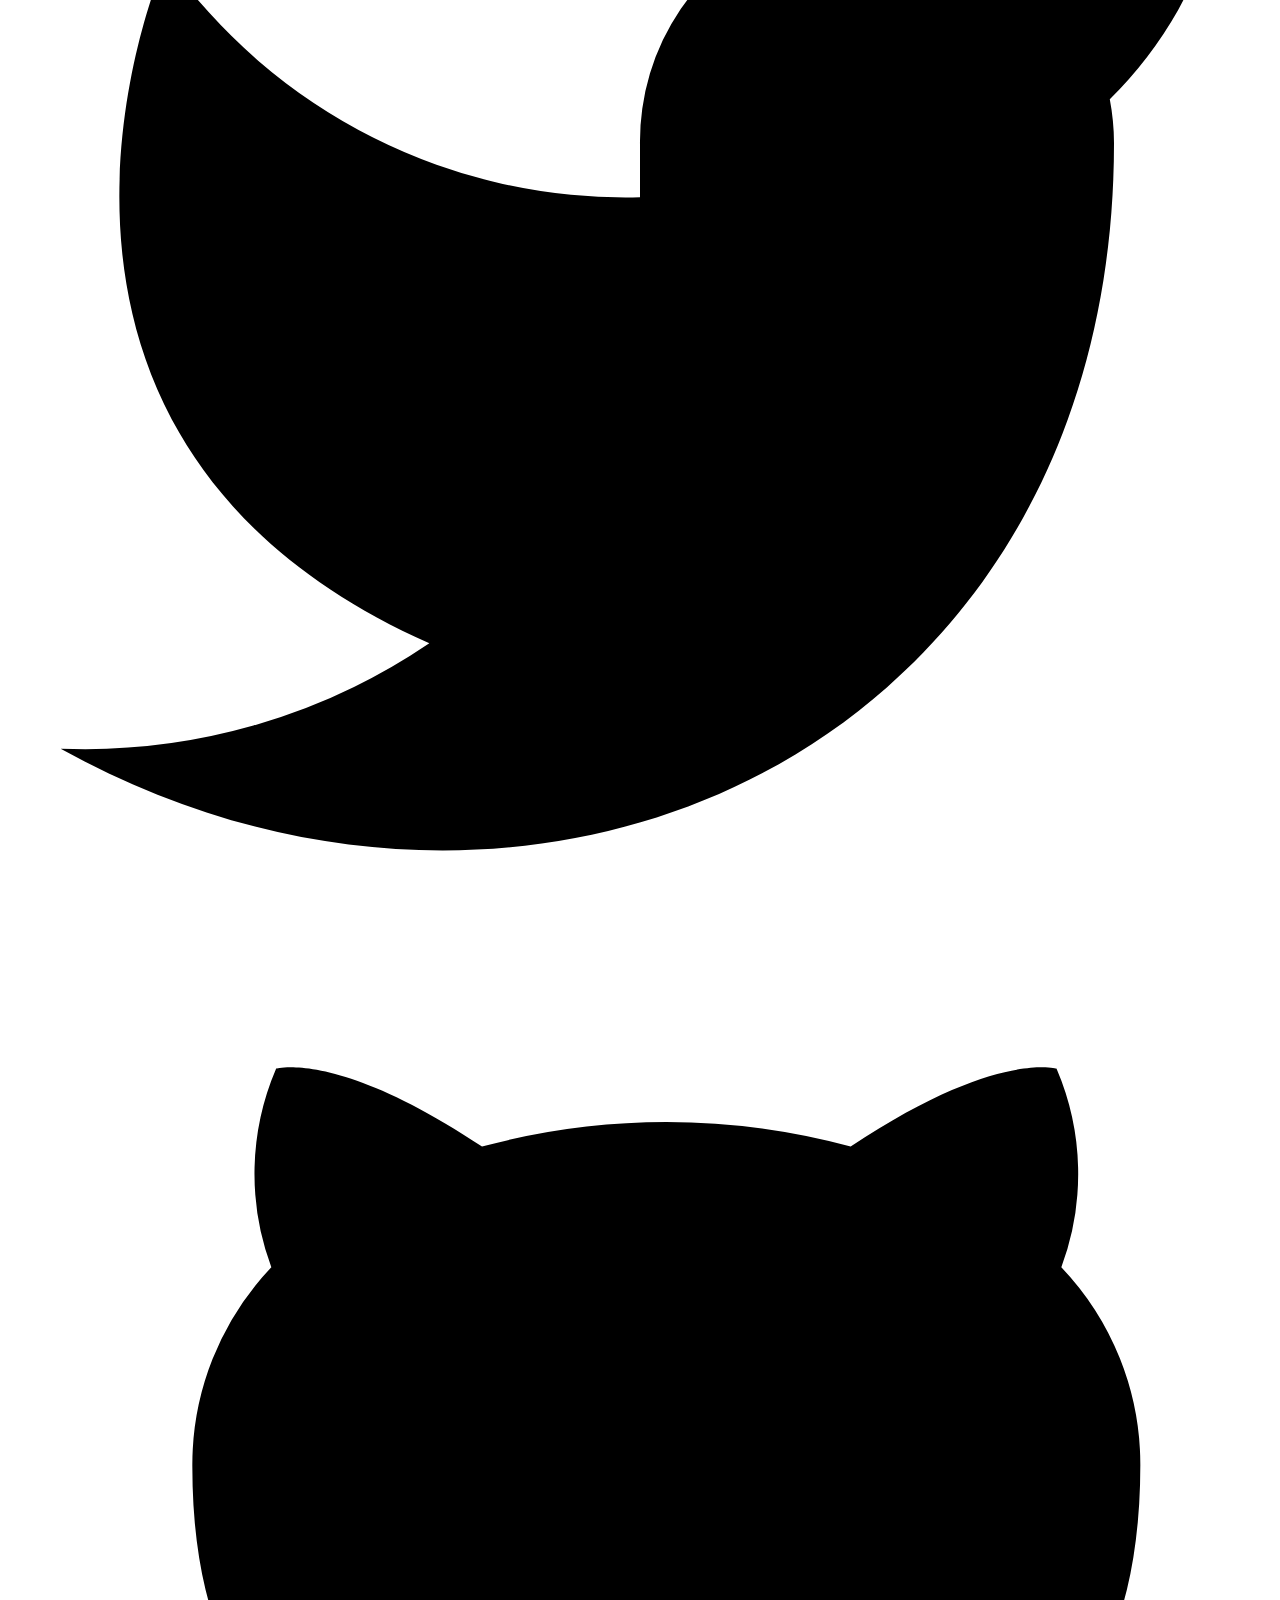
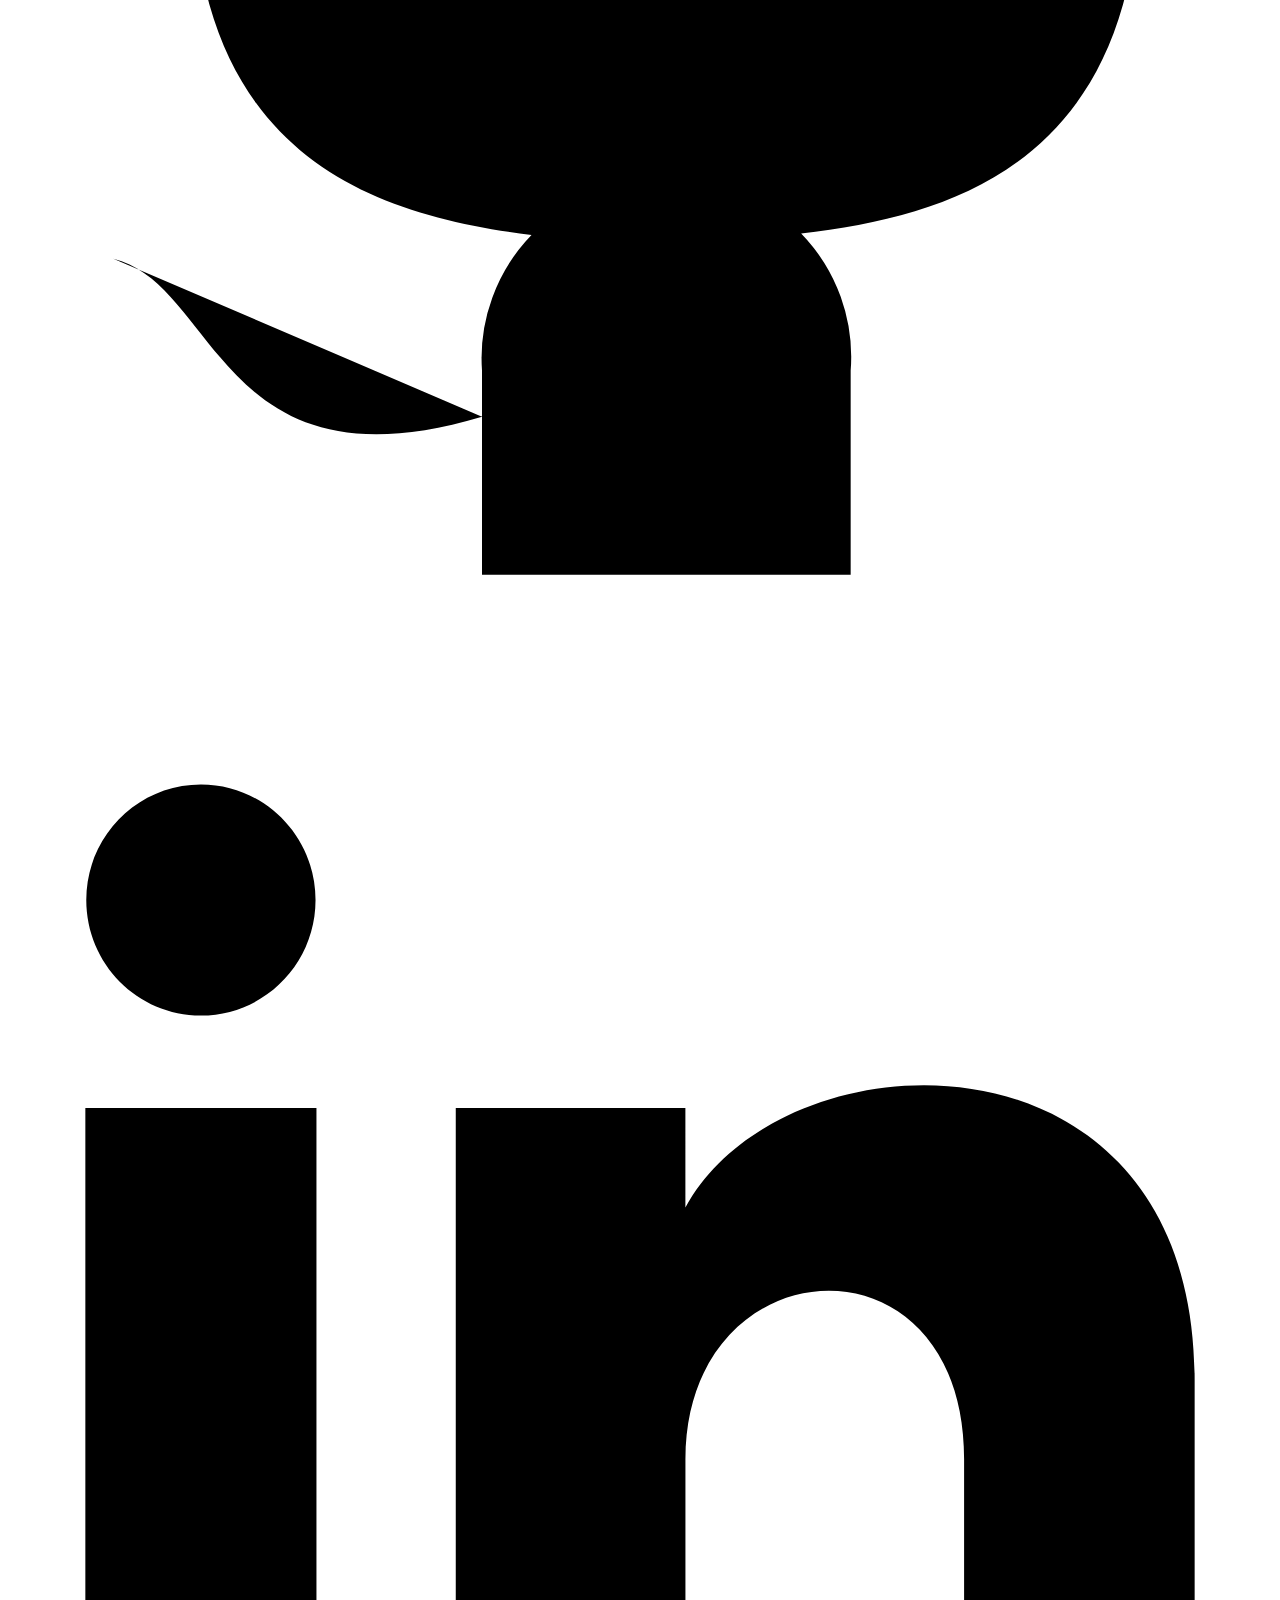
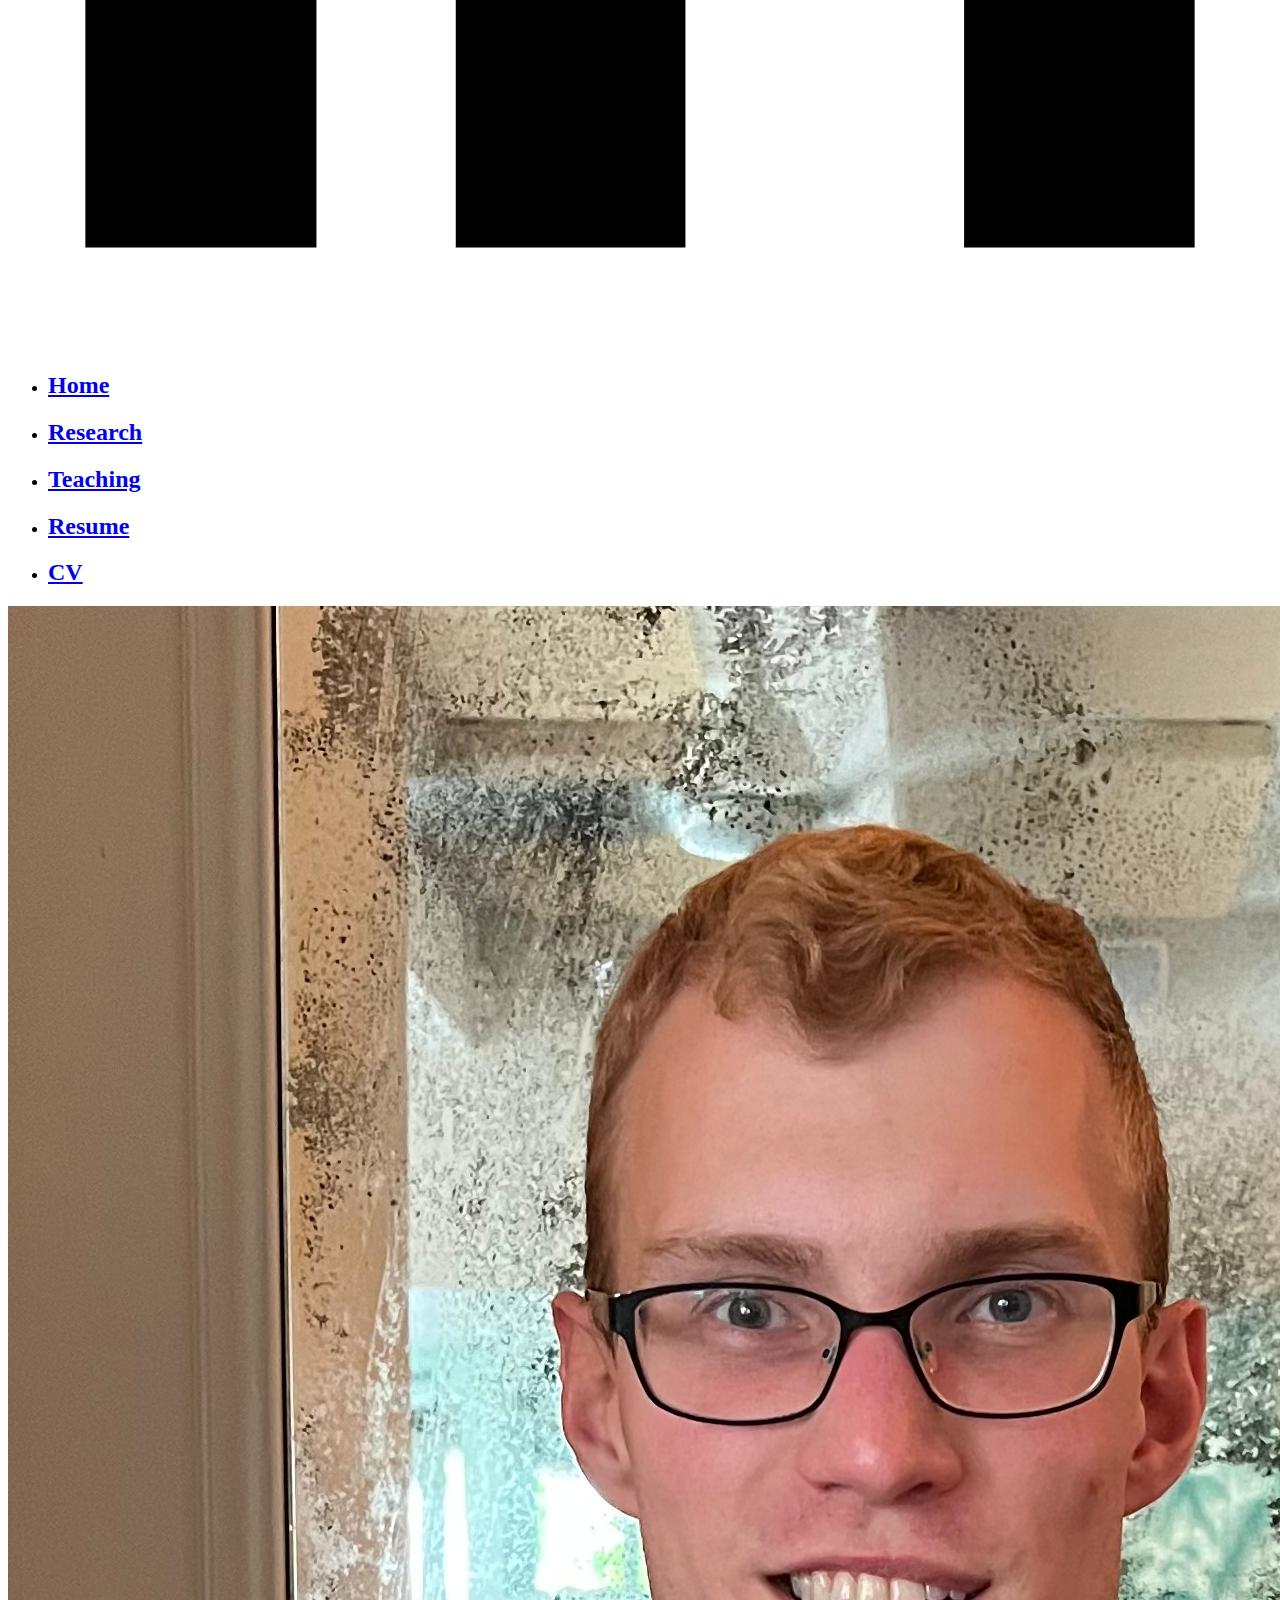
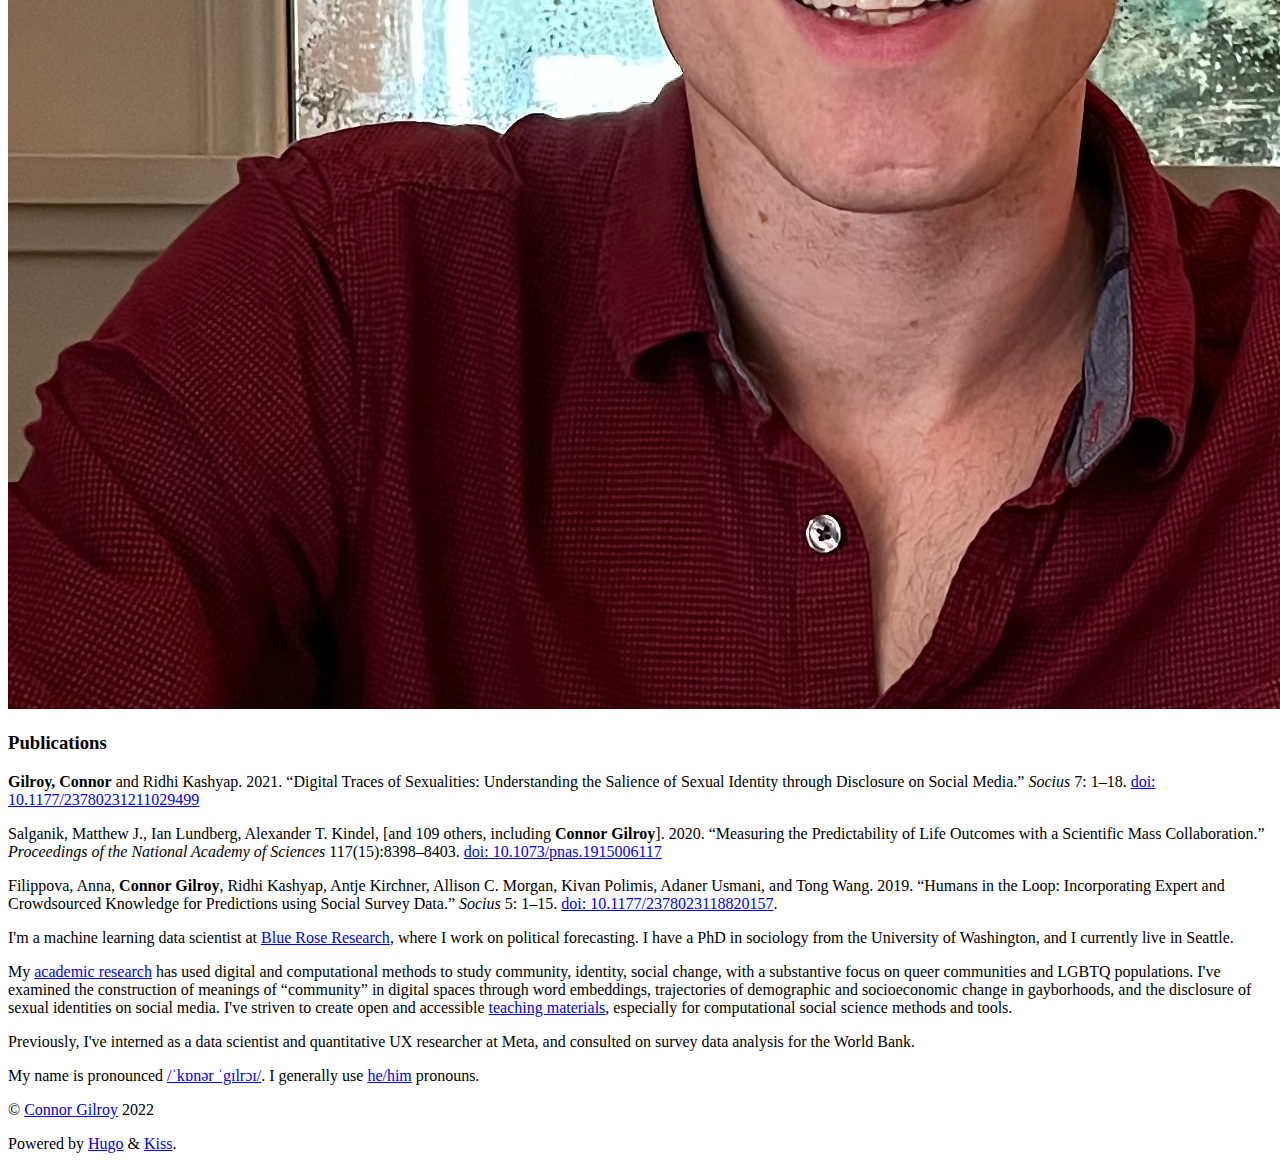
==== commit 74800608: "first major post-grad update" ====
--- a/docs/index.html
+++ b/docs/index.html
@@ -117,9 +117,9 @@
       </div>
       <div class="column is-two-thirds">
         <div class="content">
-          <p>I'm a PhD candidate in sociology at the University of Washington in Seattle. I use digital and computational methods to study experiences of community, visibility, and belonging, with a substantive focus on queer communities and LGBTQ populations. I have interned as a data scientist and quantitative UX researcher, and also consulted on survey data analysis.</p>
-<p>My recent <a href="/research/">research projects</a> examine expressions and experiences of community, the disclosure of sexual identities on social media, and demographic and economic changes in gay neighborhoods. In other work, I have modeled the impact of coming out on public opinion and used machine learning combined with human knowledge to attempt to predict life outcomes from survey data. I also strive to create open and accessible <a href="/teaching/">teaching materials</a>, especially for computational social science methods and tools.</p>
-<p>I plan to graduate in 2023, and I'm interested in positions in data science and quantitative social science. To learn more about my work, you can view my <a href="/gilroy_resume.pdf" target="_blank">short resume</a> or my <a href="/gilroy_cv.pdf" target="_blank">full CV</a>.</p>
+          <p>I'm a machine learning data scientist at <a href="https://blueroseresearch.org/about/" target="_blank">Blue Rose Research</a>, where I work on political forecasting. I have a PhD in sociology from the University of Washington, and I currently live in Seattle.</p>
+<p>My <a href="/research/">academic research</a> has used digital and computational methods to study community, identity, social change, with a substantive focus on queer communities and LGBTQ populations. I've examined the construction of meanings of &ldquo;community&rdquo; in digital spaces through word embeddings, trajectories of demographic and socioeconomic change in gayborhoods, and the disclosure of sexual identities on social media. I've striven to create open and accessible <a href="/teaching/">teaching materials</a>, especially for computational social science methods and tools.</p>
+<p>Previously, I've interned as a data scientist and quantitative UX researcher at Meta, and consulted on survey data analysis for the World Bank.</p>
 <p>My name is pronounced <a href="https://en.wikipedia.org/wiki/Help:IPA/English" target="_blank">/ˈkɒnər ˈgɪlrɔɪ/</a>. I generally use <a href="https://pronoun.is/he" target="_blank">he/him</a> pronouns.</p>
 
         </div>
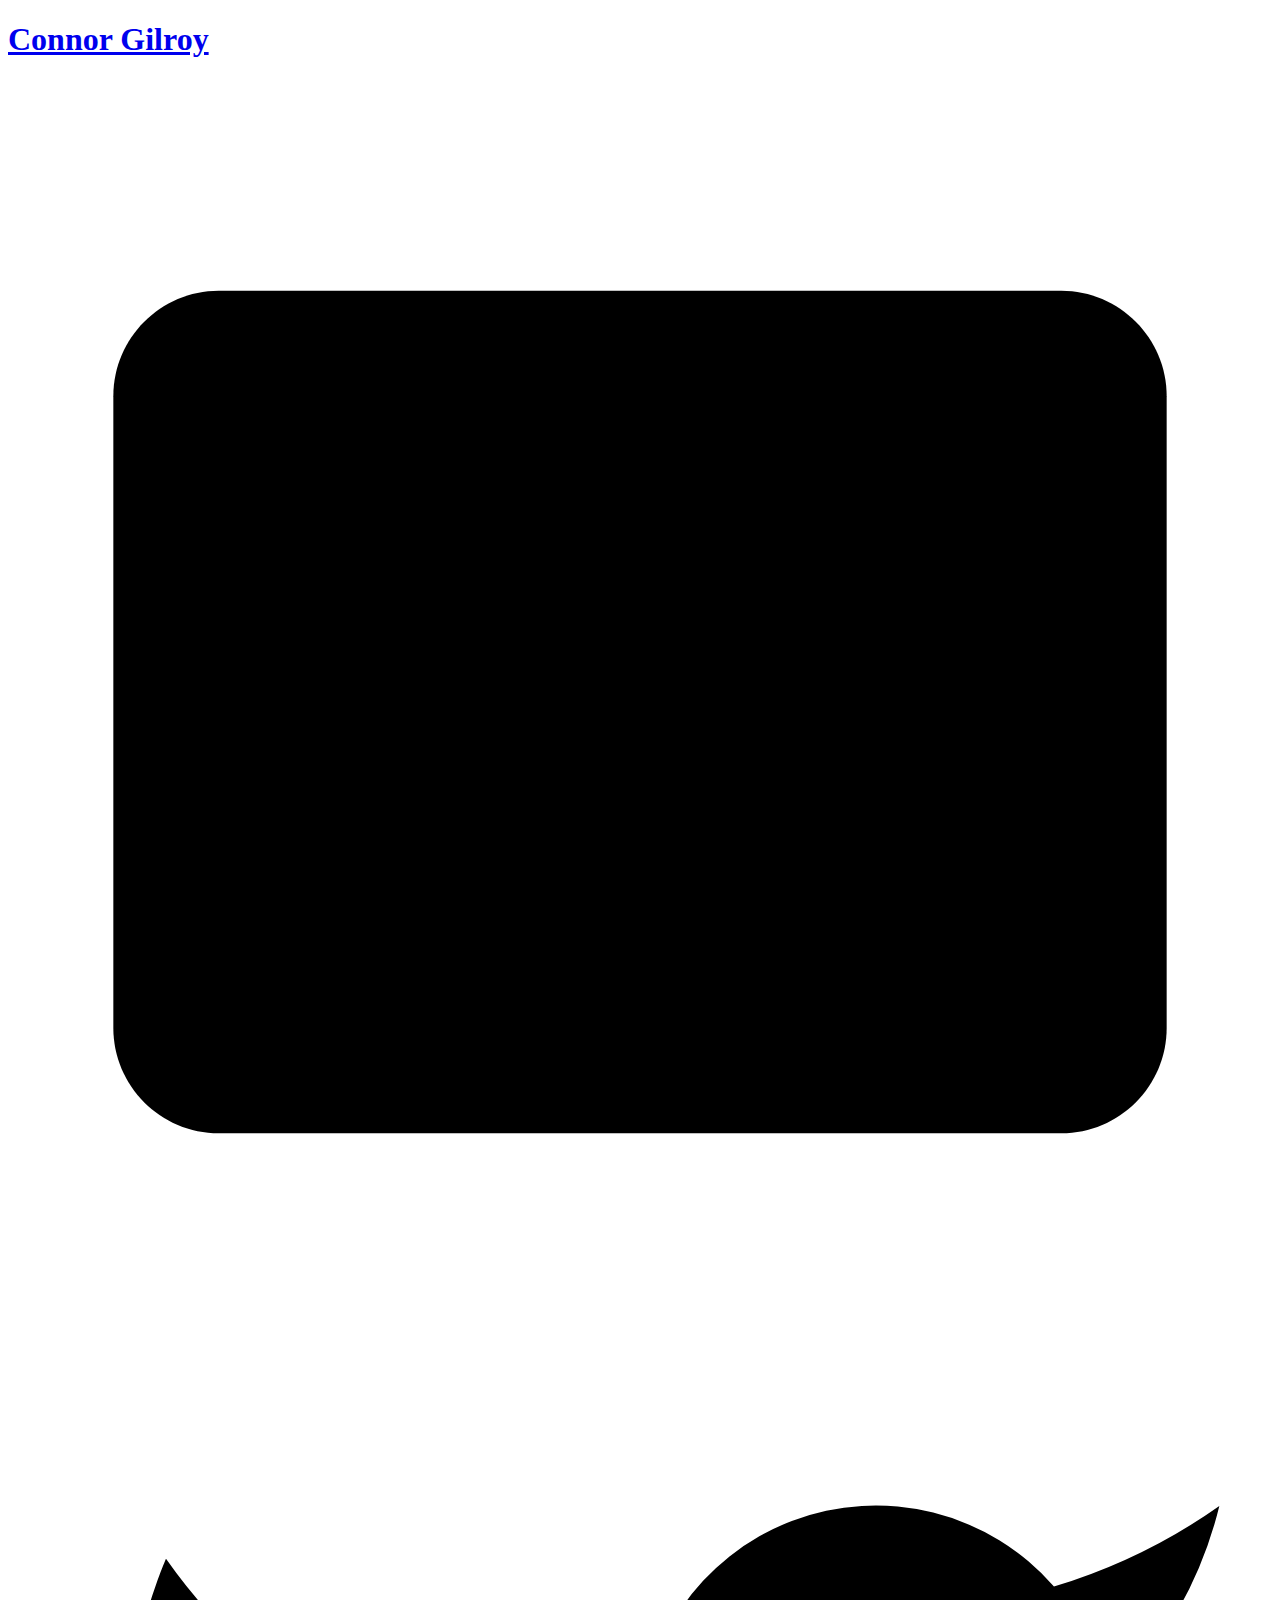
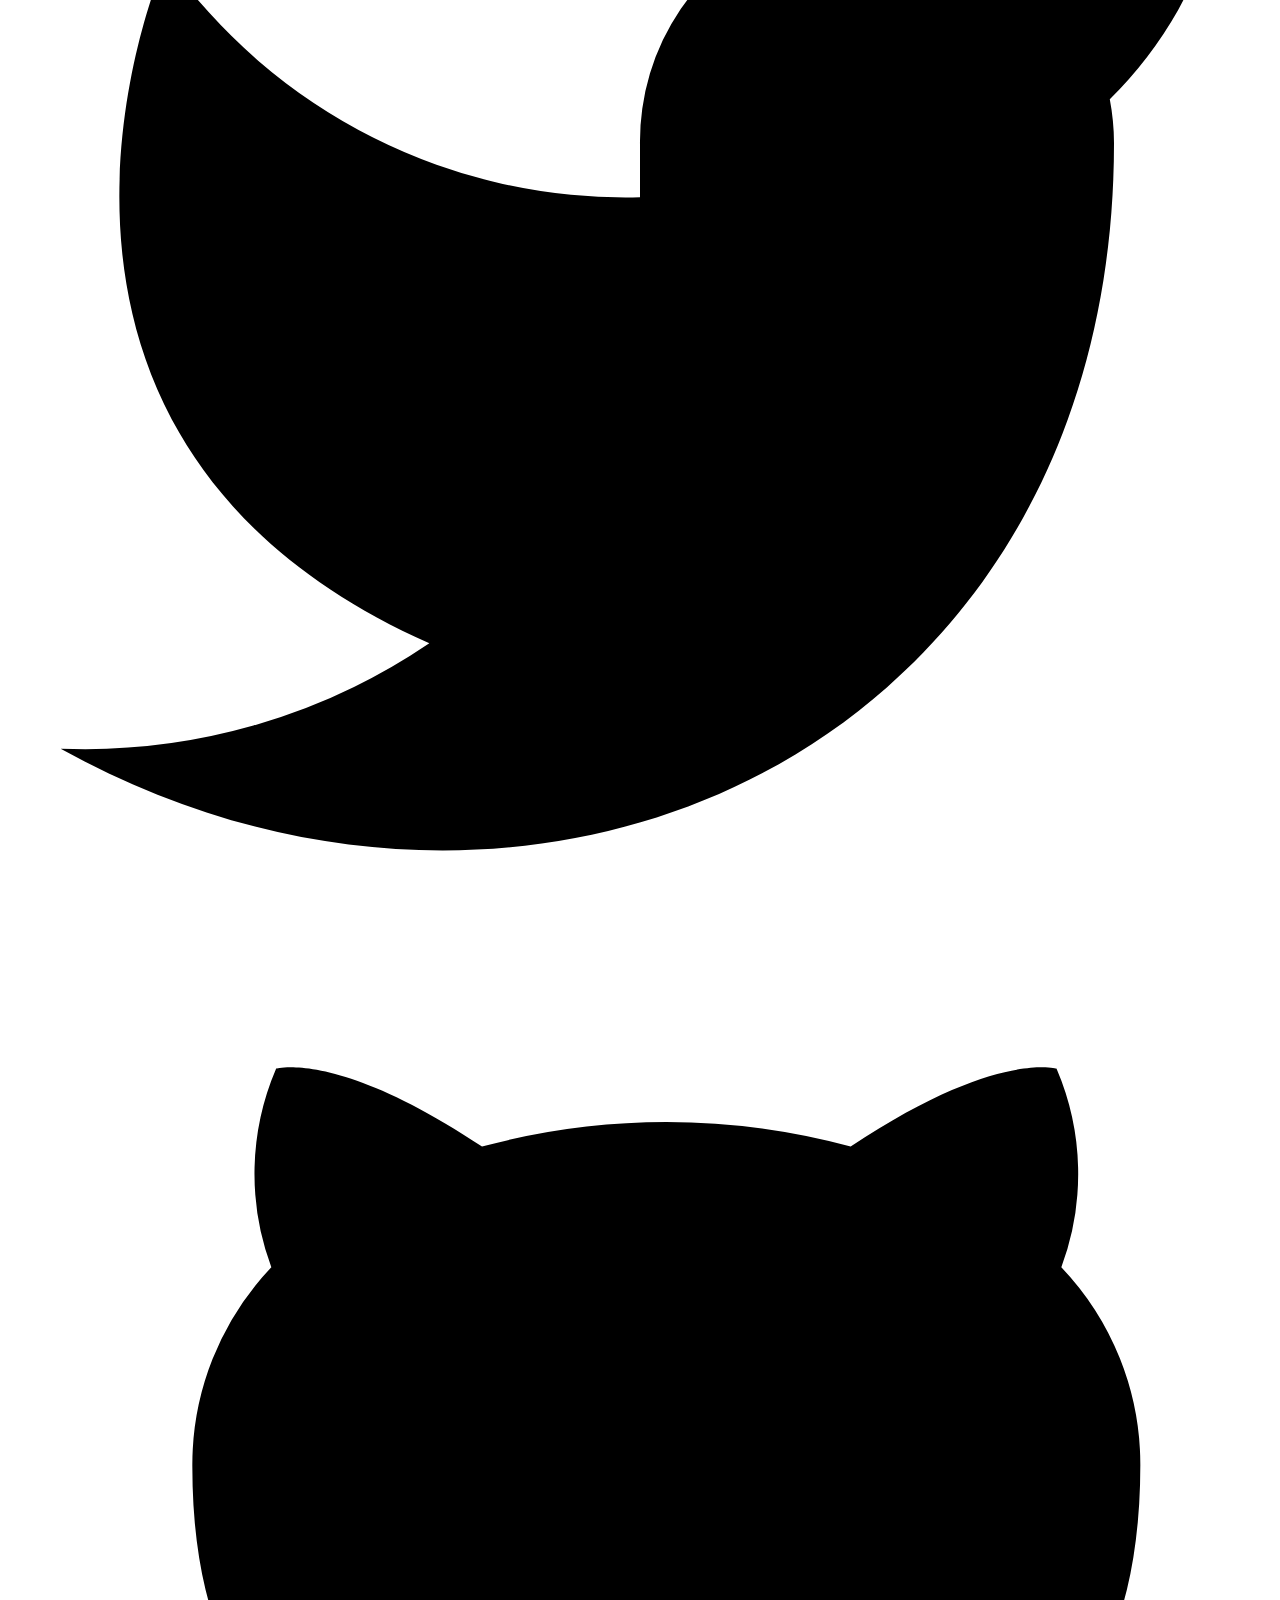
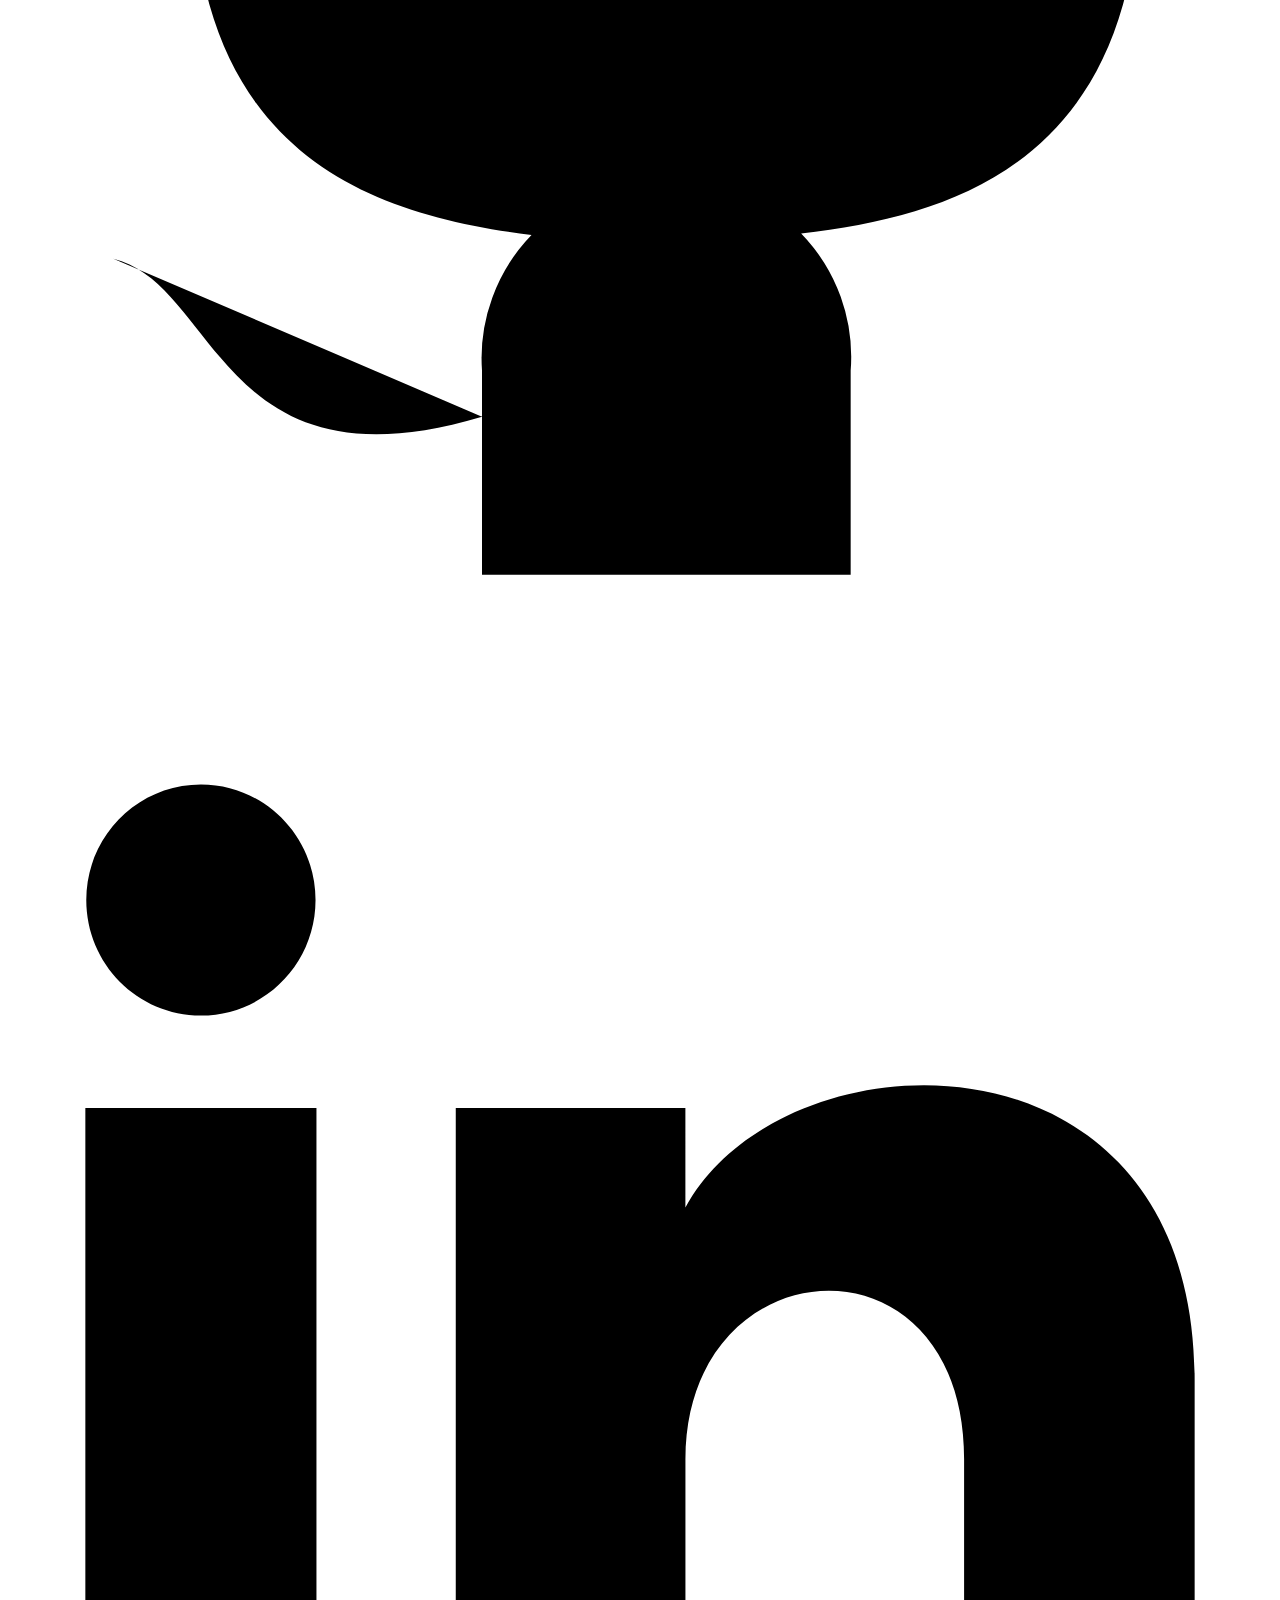
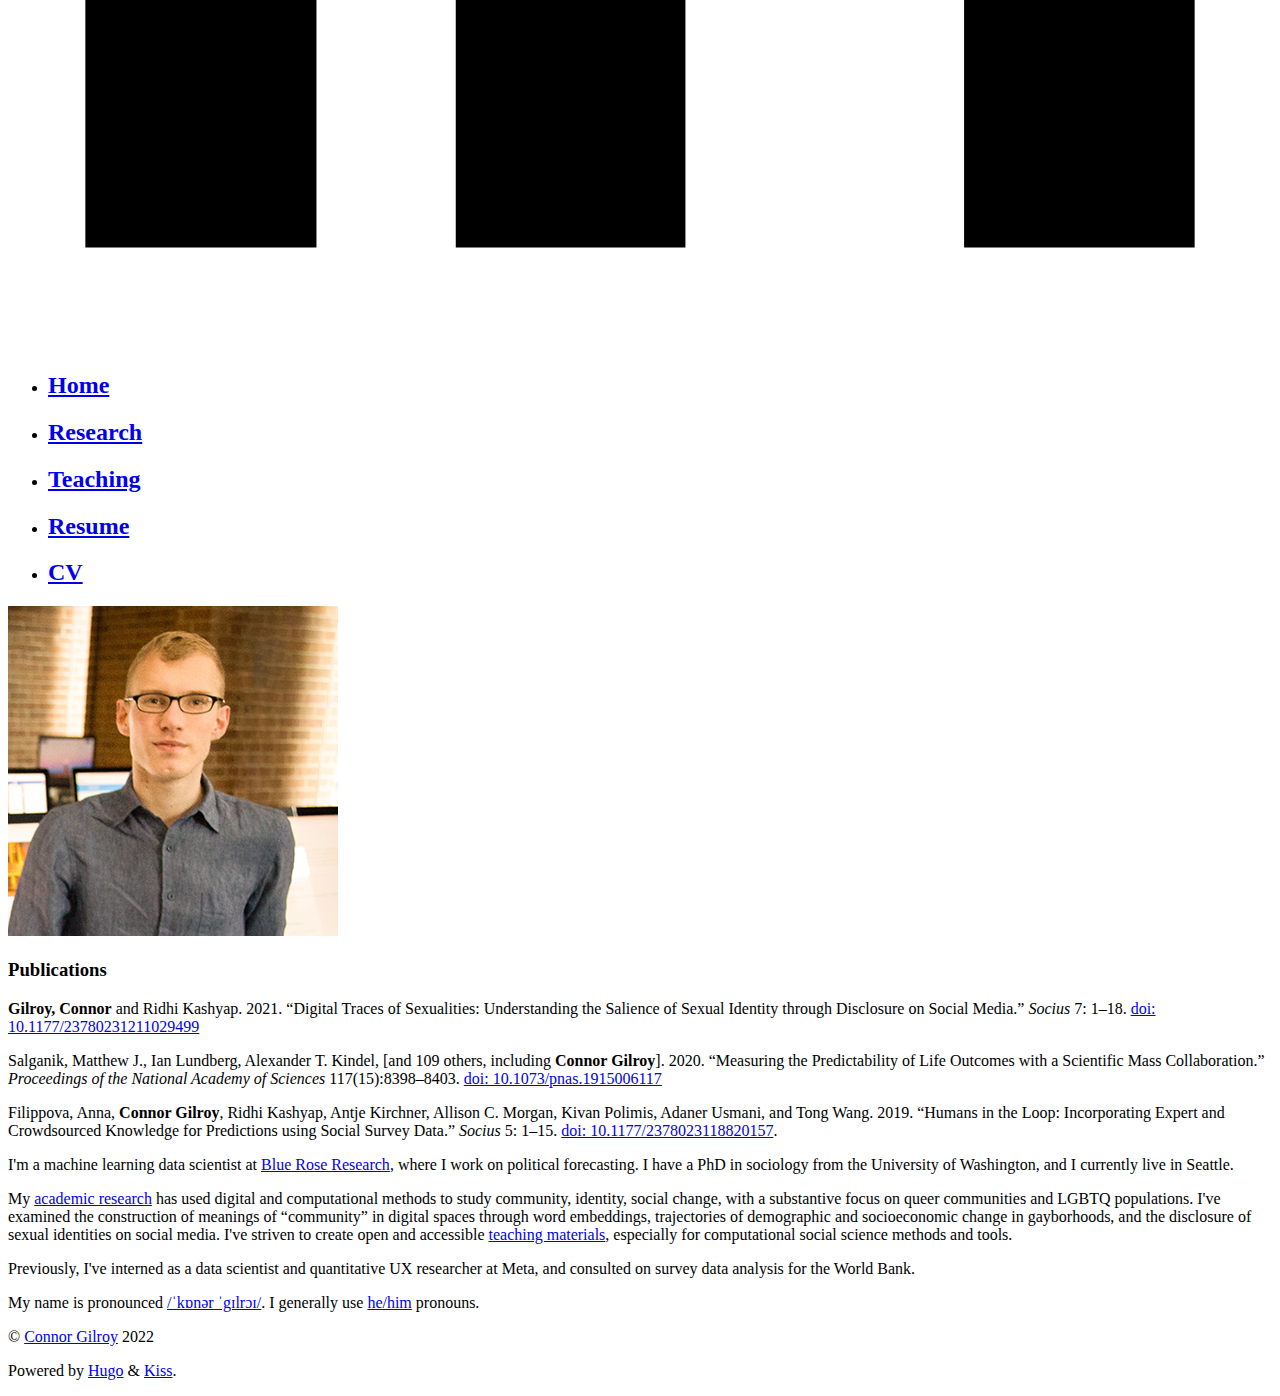
==== commit d7771736: "update resume" ====
--- a/docs/index.html
+++ b/docs/index.html
@@ -105,7 +105,7 @@
     <div class="columns">
       <div class="column is-one-third">
         <div>
-          <img src="img/ccg.png" alt="me">
+          <img src="img/ccg.jpg" alt="me">
         </div>
         <div id="publications-section" class="content">
           <h3 id="publications">Publications</h3>
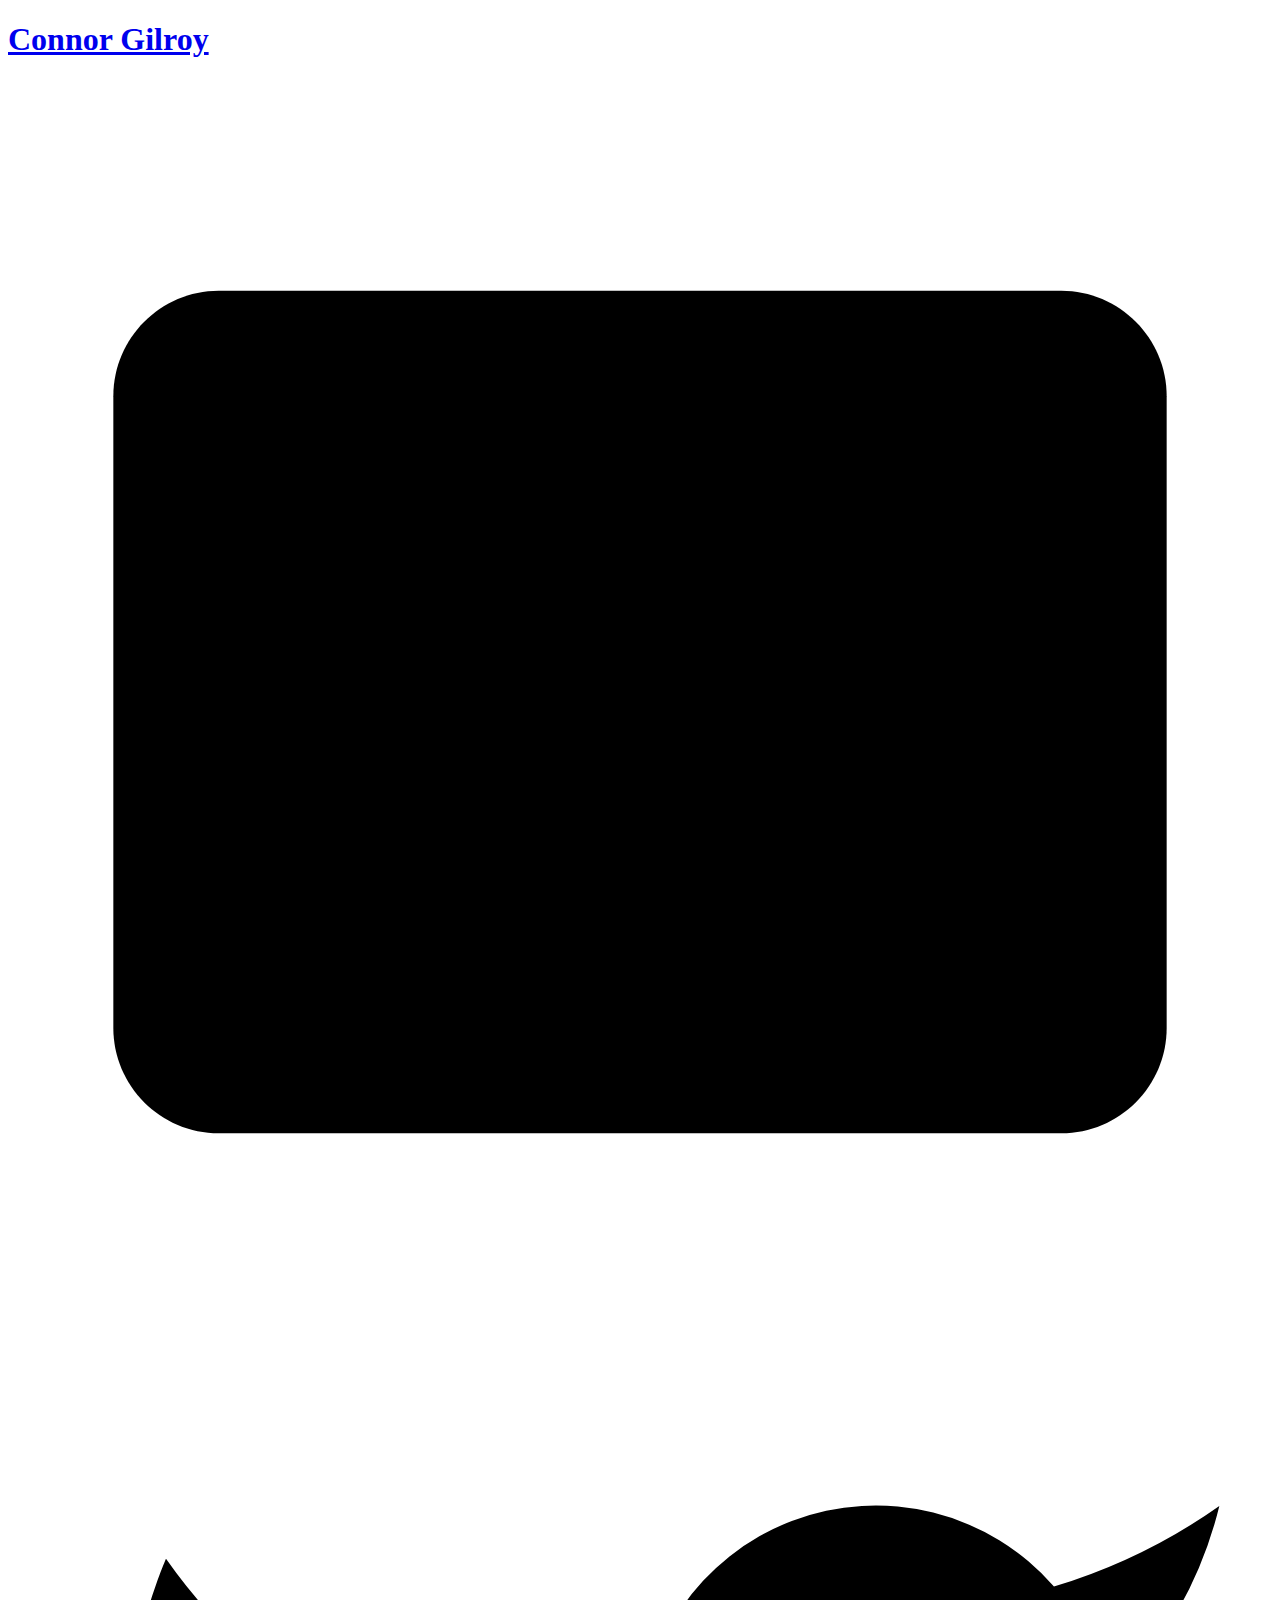
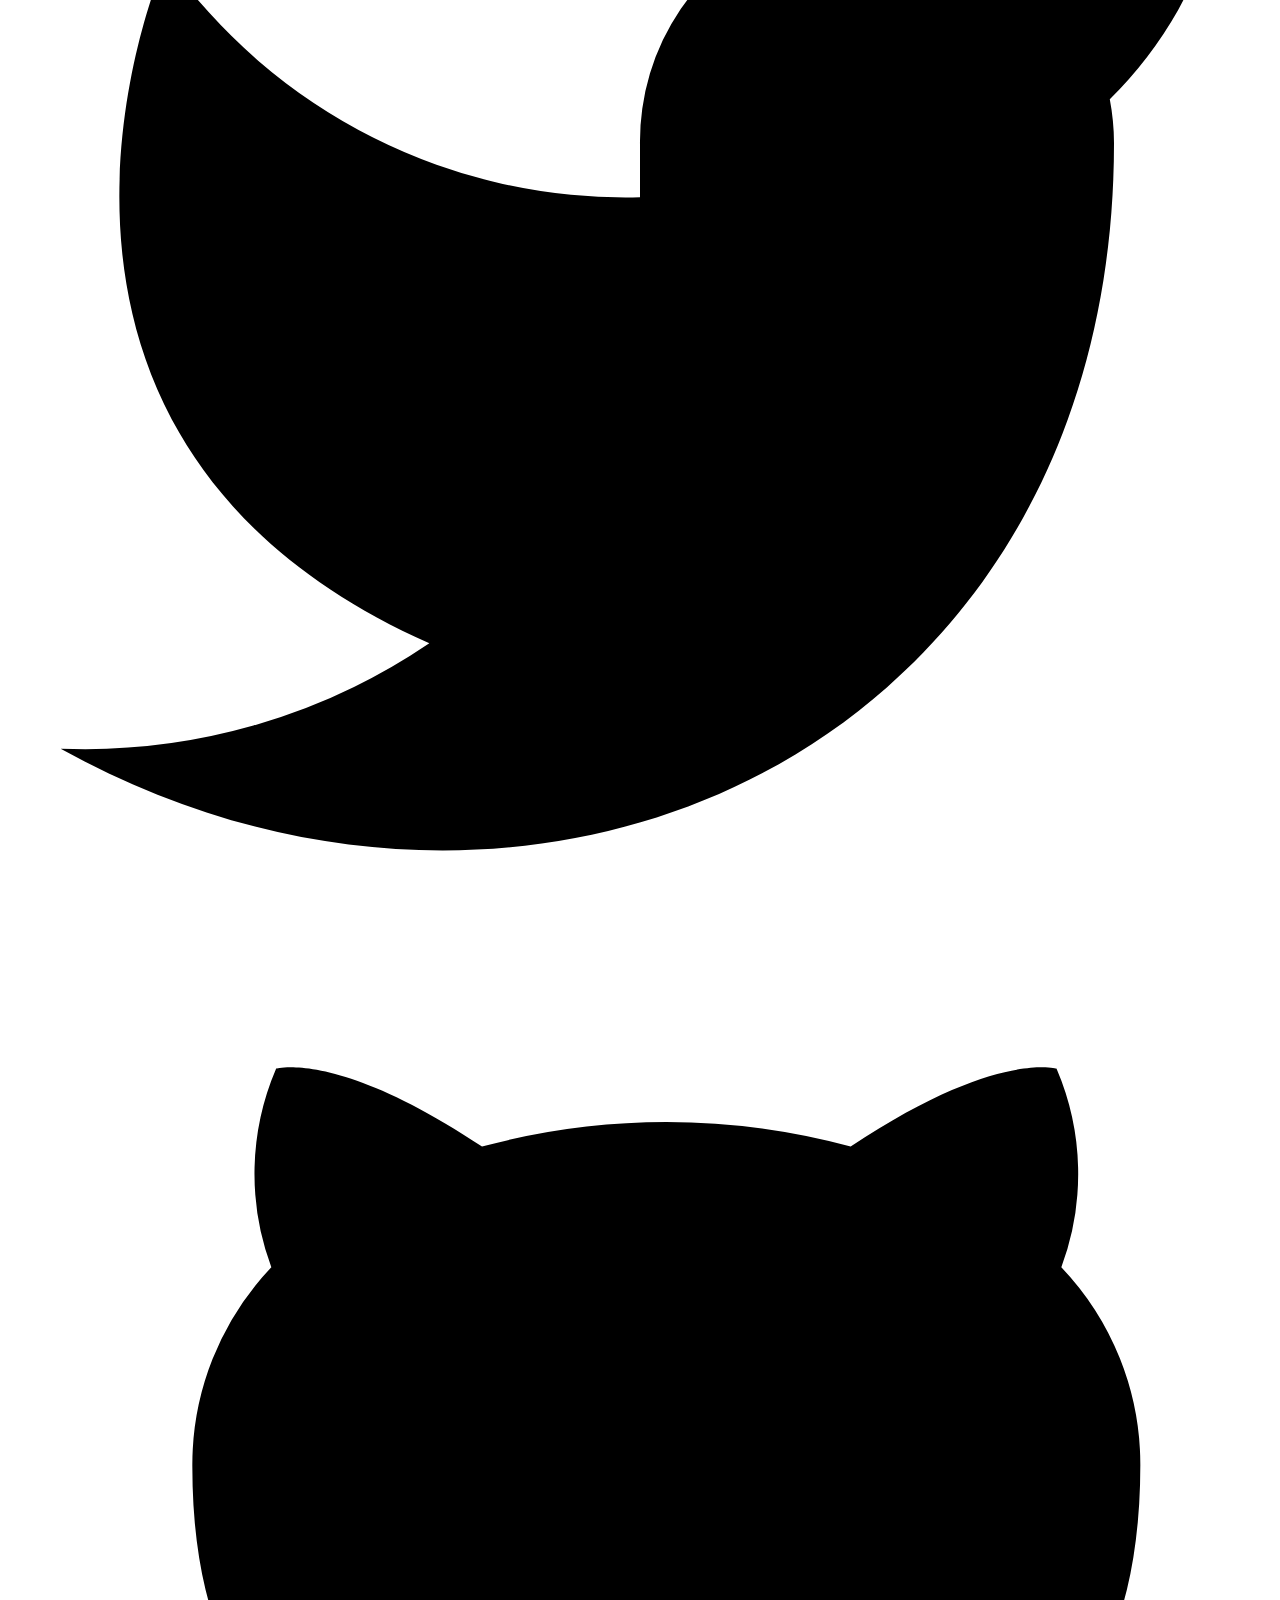
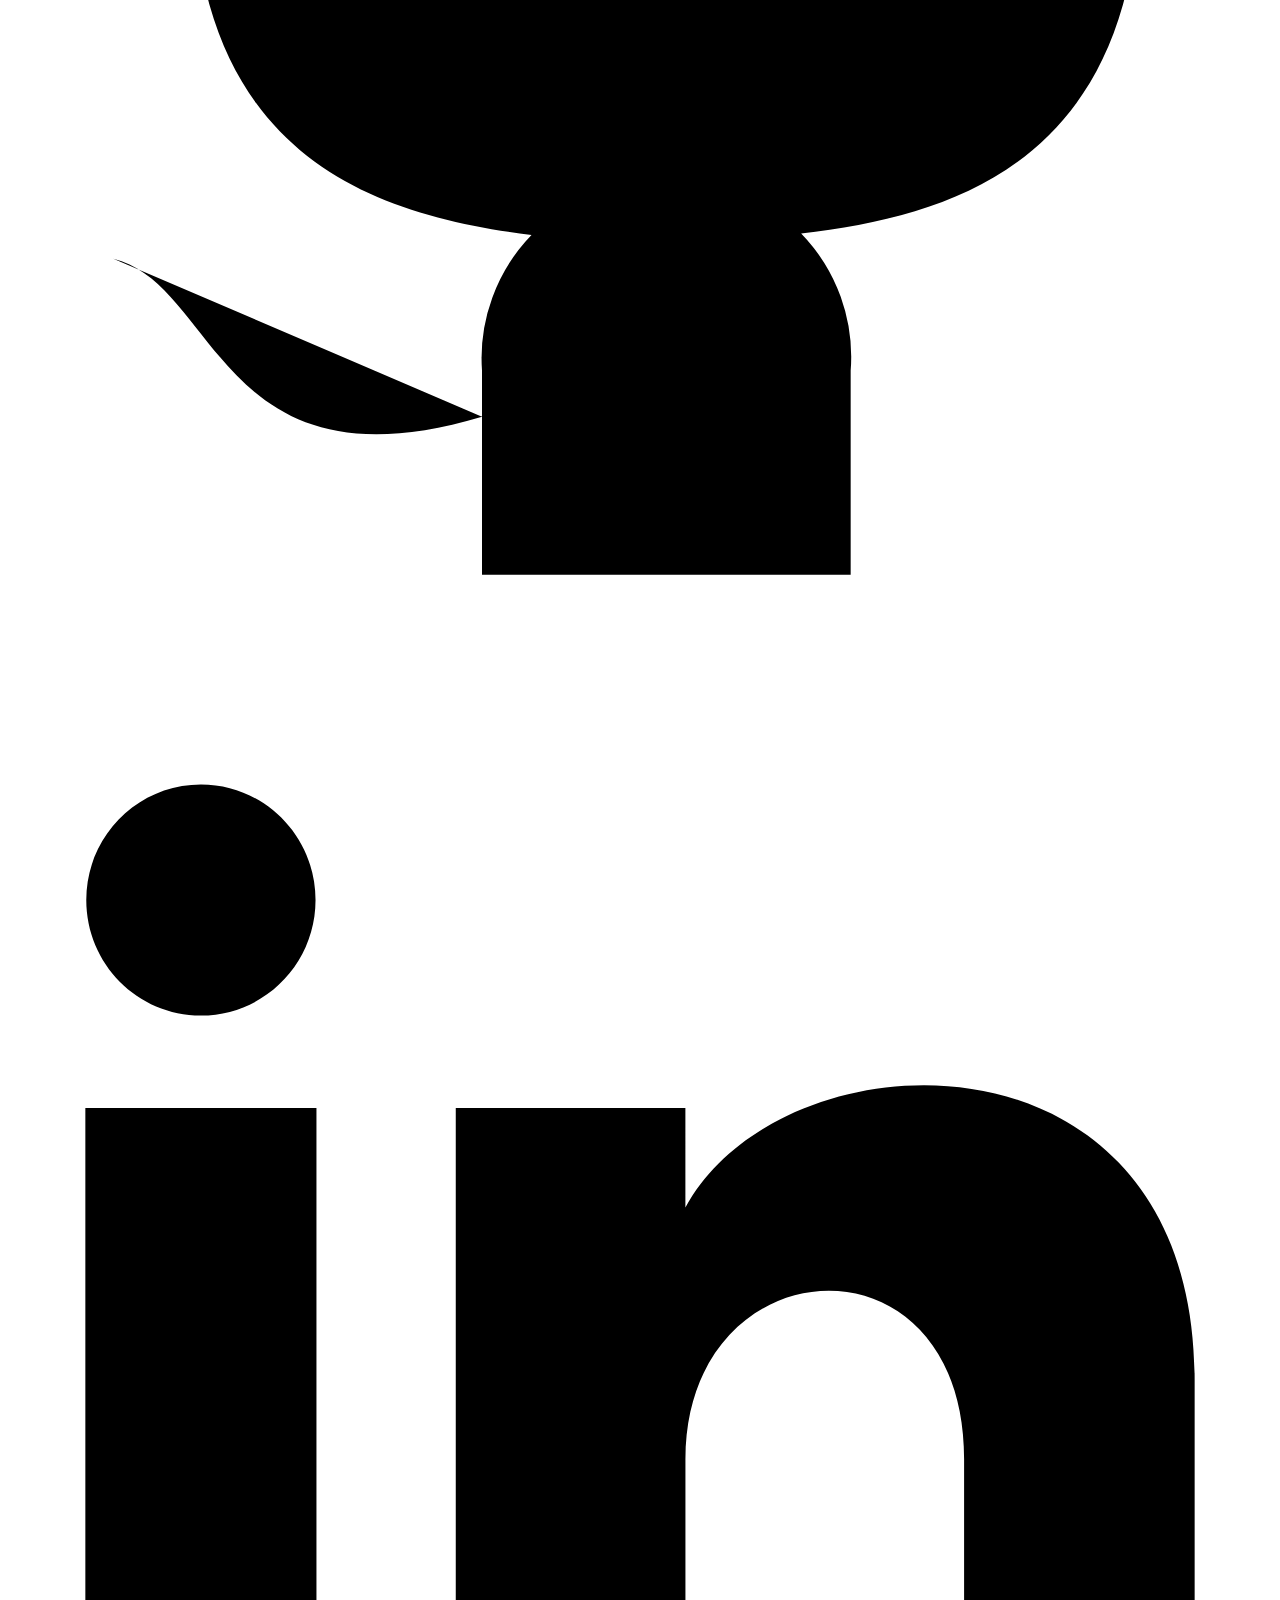
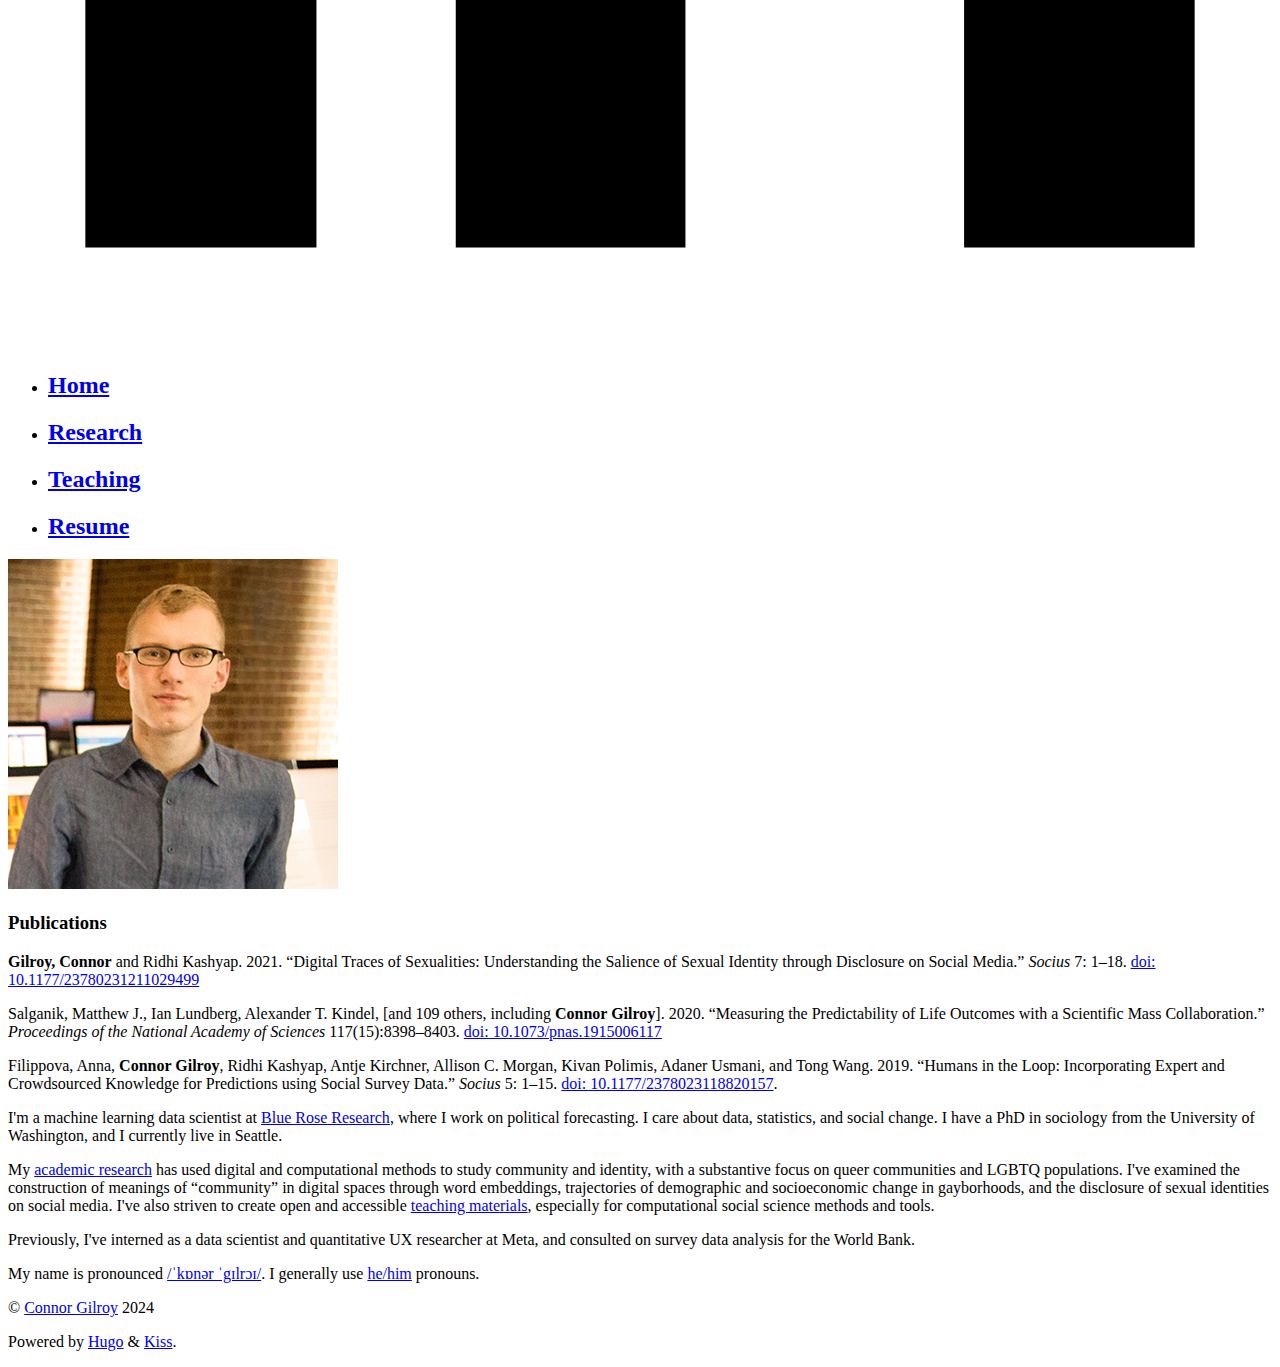
==== commit a2f47599: "tweaks" ====
--- a/docs/index.html
+++ b/docs/index.html
@@ -87,10 +87,6 @@
             <a href="/gilroy_resume.pdf">
               <h2 class="title is-5">Resume</h2>
             </a>
-          </li><li class="nav-item">
-            <a href="/gilroy_cv.pdf">
-              <h2 class="title is-5">CV</h2>
-            </a>
           </li></ul>
 
       
@@ -117,8 +113,8 @@
       </div>
       <div class="column is-two-thirds">
         <div class="content">
-          <p>I'm a machine learning data scientist at <a href="https://blueroseresearch.org/about/" target="_blank">Blue Rose Research</a>, where I work on political forecasting. I have a PhD in sociology from the University of Washington, and I currently live in Seattle.</p>
-<p>My <a href="/research/">academic research</a> has used digital and computational methods to study community, identity, social change, with a substantive focus on queer communities and LGBTQ populations. I've examined the construction of meanings of &ldquo;community&rdquo; in digital spaces through word embeddings, trajectories of demographic and socioeconomic change in gayborhoods, and the disclosure of sexual identities on social media. I've striven to create open and accessible <a href="/teaching/">teaching materials</a>, especially for computational social science methods and tools.</p>
+          <p>I'm a machine learning data scientist at <a href="https://blueroseresearch.org/about/" target="_blank">Blue Rose Research</a>, where I work on political forecasting. I care about data, statistics, and social change. I have a PhD in sociology from the University of Washington, and I currently live in Seattle.</p>
+<p>My <a href="/research/">academic research</a> has used digital and computational methods to study community and identity, with a substantive focus on queer communities and LGBTQ populations. I've examined the construction of meanings of &ldquo;community&rdquo; in digital spaces through word embeddings, trajectories of demographic and socioeconomic change in gayborhoods, and the disclosure of sexual identities on social media. I've also striven to create open and accessible <a href="/teaching/">teaching materials</a>, especially for computational social science methods and tools.</p>
 <p>Previously, I've interned as a data scientist and quantitative UX researcher at Meta, and consulted on survey data analysis for the World Bank.</p>
 <p>My name is pronounced <a href="https://en.wikipedia.org/wiki/Help:IPA/English" target="_blank">/ˈkɒnər ˈgɪlrɔɪ/</a>. I generally use <a href="https://pronoun.is/he" target="_blank">he/him</a> pronouns.</p>
 
@@ -132,7 +128,7 @@
 <section class="section">
   <div class="container has-text-centered">
     
-      <p>&copy; <a href="mailto:cgilroy@uw.edu">Connor Gilroy</a> 2022</p>
+      <p>&copy; <a href="mailto:ccgilroy@gmail.com">Connor Gilroy</a> 2024</p>
     
     
       <p>Powered by <a href="https://gohugo.io/">Hugo</a> &amp; <a href="https://github.com/ribice/kiss">Kiss</a>.</p>
